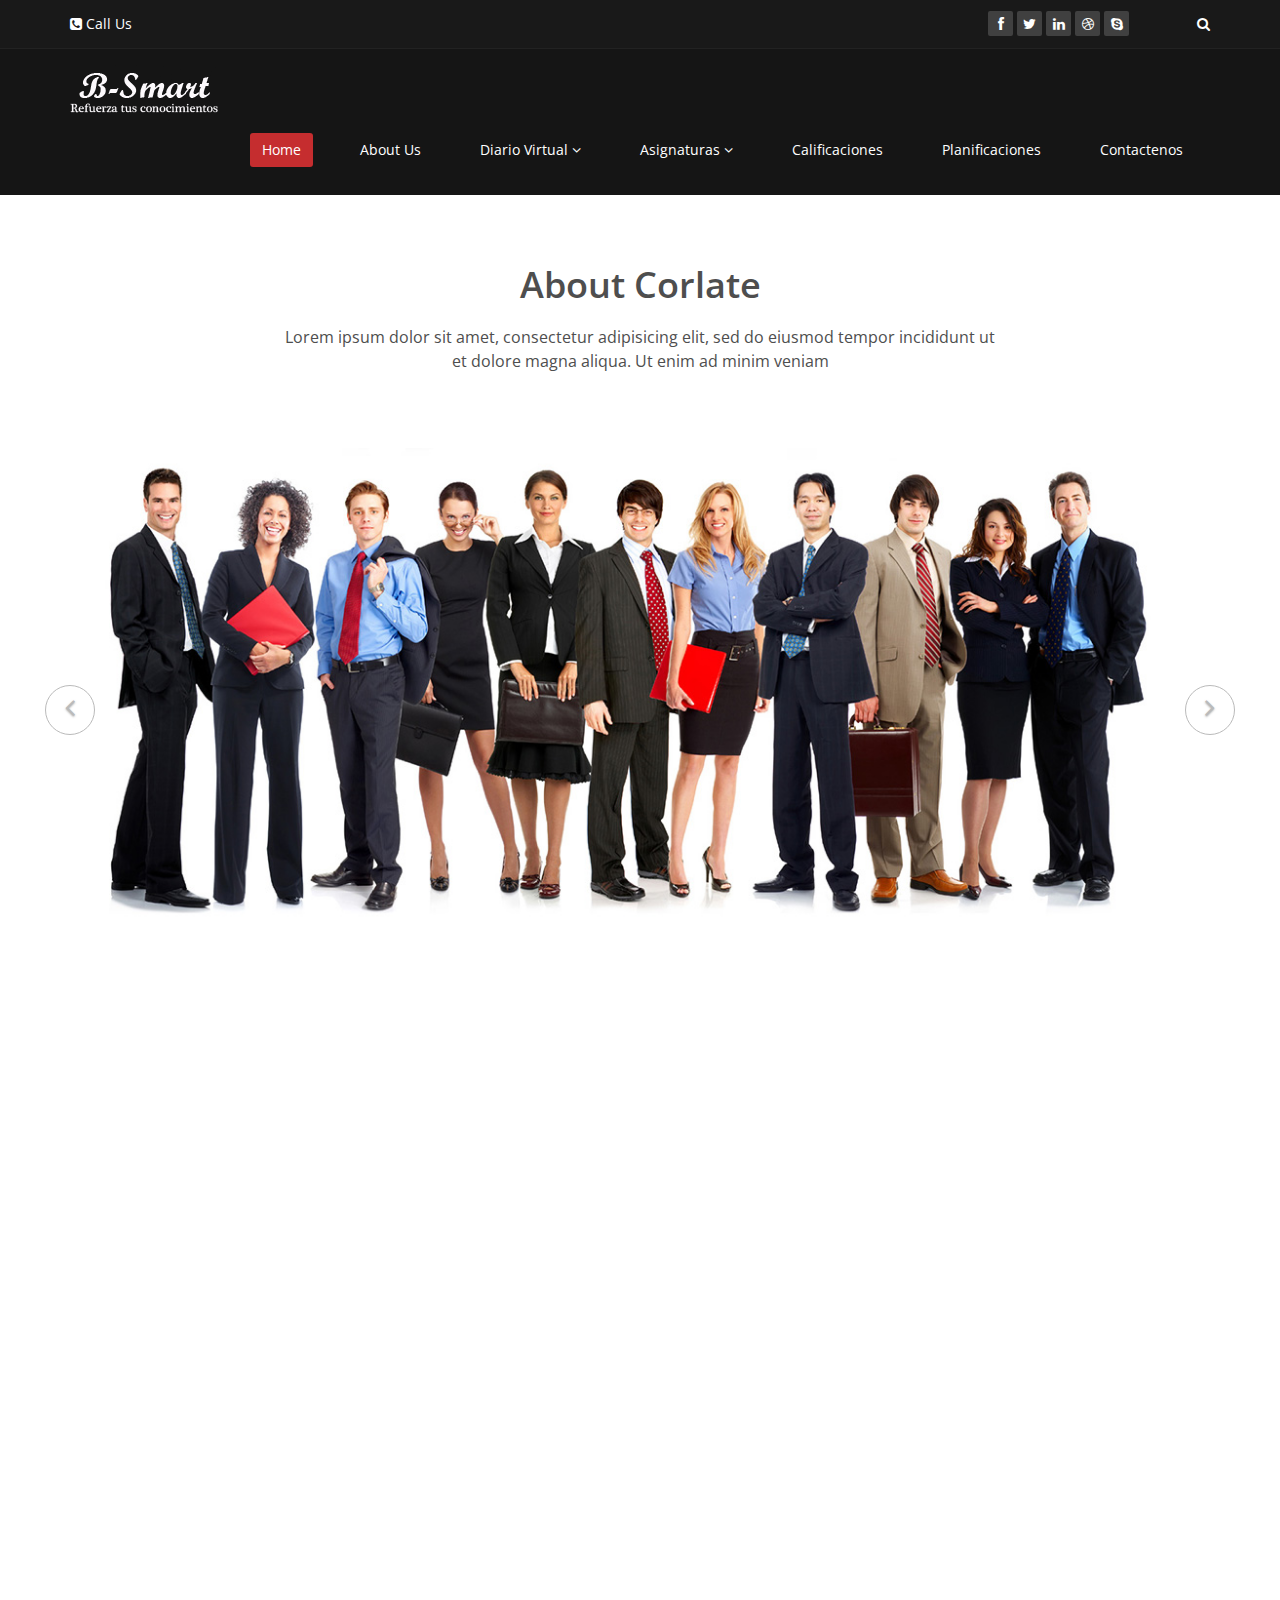
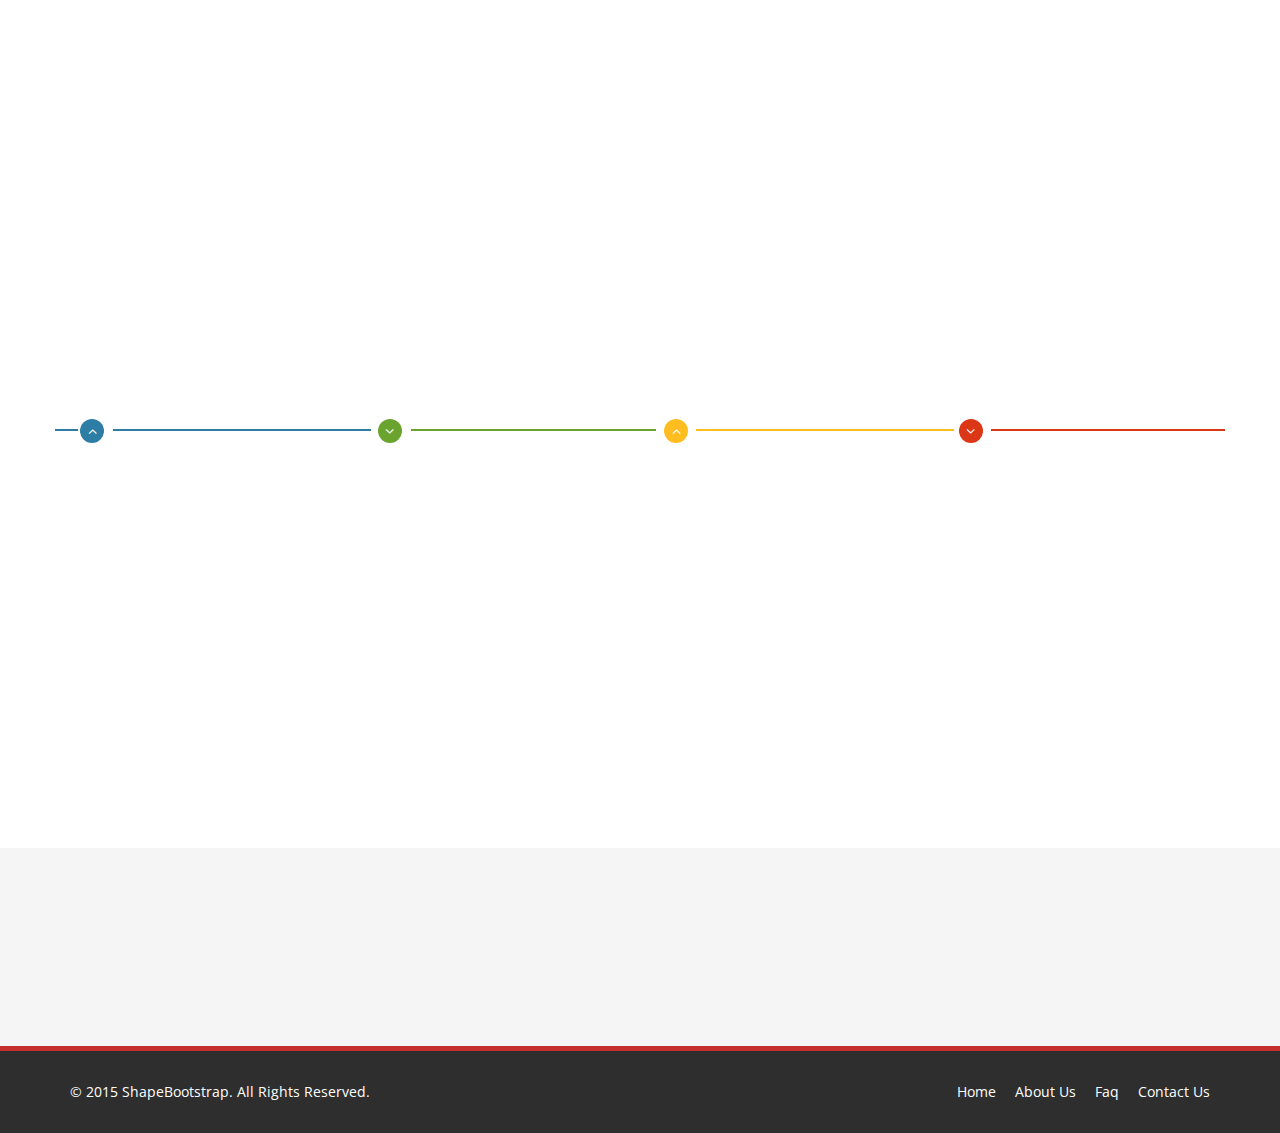
==== about-us.html @ d84f9bde "about-us" ====
<!DOCTYPE html>
<html lang="en">
<head>
    <meta charset="utf-8">
    <meta name="viewport" content="width=device-width, initial-scale=1.0">
    <meta name="description" content="Educacion">
    <meta name="author" content="E-learning">
    <title>B-Smart</title>
    
    <!-- core CSS -->
    <link href="css/bootstrap.min.css" rel="stylesheet">
    <link href="css/font-awesome.min.css" rel="stylesheet">
    <link href="css/animate.min.css" rel="stylesheet">
    <link href="css/prettyPhoto.css" rel="stylesheet">
    <link href="css/main.css" rel="stylesheet">
    <link href="css/responsive.css" rel="stylesheet">
    <!--[if lt IE 9]>
    <script src="js/html5shiv.js"></script>
    <script src="js/respond.min.js"></script>
    <![endif]-->       
    <link rel="shortcut icon" href="images/ico/bs1.ico">
    <link rel="apple-touch-icon-precomposed" sizes="144x144" href="images/ico/apple-touch-icon-144-precomposed.png">
    <link rel="apple-touch-icon-precomposed" sizes="114x114" href="images/ico/apple-touch-icon-114-precomposed.png">
    <link rel="apple-touch-icon-precomposed" sizes="72x72" href="images/ico/apple-touch-icon-72-precomposed.png">
    <link rel="apple-touch-icon-precomposed" href="images/ico/apple-touch-icon-57-precomposed.png">
</head><!--/head-->

<body class="homepage">

    <header id="header">
        <div class="top-bar">
            <div class="container">
                <div class="row">
                    <div class="col-sm-6 col-xs-4">
                        <div class="top-number"><p><i class="fa fa-phone-square"></i>  Call Us </p></div>
                    </div>
                    <div class="col-sm-6 col-xs-8">
                       <div class="social">
                            <ul class="social-share">
                                <li><a href="#"><i class="fa fa-facebook"></i></a></li>
                                <li><a href="#"><i class="fa fa-twitter"></i></a></li>
                                <li><a href="#"><i class="fa fa-linkedin"></i></a></li> 
                                <li><a href="#"><i class="fa fa-dribbble"></i></a></li>
                                <li><a href="#"><i class="fa fa-skype"></i></a></li>
                            </ul>
                            <div class="search">
                                <form role="form">
                                    <input type="text" class="search-form" autocomplete="off" placeholder="Search">
                                    <i class="fa fa-search"></i>
                                </form>
                           </div>
                       </div>
                    </div>
                </div>
            </div><!--/.container-->
        </div><!--/.top-bar-->

        <nav class="navbar navbar-inverse" role="banner">
            <div class="container">
                <div class="navbar-header">
                    <button type="button" class="navbar-toggle" data-toggle="collapse" data-target=".navbar-collapse">
                        <span class="sr-only">Toggle navigation</span>
                        <span class="icon-bar"></span>
                        <span class="icon-bar"></span>
                        <span class="icon-bar"></span>
                    </button>
                    <a class="navbar-brand" href="index.php"><img src="images/logo2.png" alt="logo"></a>
                </div>
                
                <div class="collapse navbar-collapse navbar-right">
                    <ul class="nav navbar-nav">
                        <li class="active"><a href="home.html">Home</a></li>
                        <li><a href="about-us - copia.html">About Us</a></li>
                        <li class="dropdown">
                            <a href="#" class="dropdown-toggle" data-toggle="dropdown">Diario Virtual <i class="fa fa-angle-down"></i></a>
                            <ul class="dropdown-menu">
                                <li><a href="construccion.html">Diario</a></li>                                
                                <li><a href="horario.html">Horario de Clases</a></li>
                                <li><a href="construccion.html">Horario de Examenes</a></li>
                            </ul>
                        </li>
                        <li><a href="#" class="dropdown-toggle" data-toggle="dropdown">Asignaturas <i class="fa fa-angle-down"></i></a>
                            <ul class="dropdown-menu">
                                <li><a href="materias.html">Materia</a></li>                                
                                <li><a href="construccion.html">Cuestionarios</a></li>
                                <li><a href="construccion.html">Otros...</a></li>
                            </ul>
                        </li>    
                           <!-- target="info"-->
                        <li><a href="construccion.html" >Calificaciones</a></li>                        
                        <li><a href="construccion.html">Planificaciones</a></li> 
                        <li><a href="contactenos.html">Contactenos</a></li>                        
                    </ul>
                </div>
            </div><!--/.container-->
        </nav><!--/nav-->
        
    </header><!--/header-->


<!--/************************* IFRAME centro *************************************************************
    <section id="main-slider" class="no-margin">
      <div class="item">       
        <iframe name="info"  height="730"  src="inicio.html"  ></iframe>         
      </div>
   </section>
************************ IFRAME centro **************************************************************-->



<!--/************************* IFRAME centro **************************************************************-->
<section id="about-us">
        <div class="container">
            <div class="center wow fadeInDown">
                <h2>About Corlate</h2>
                <p class="lead">Lorem ipsum dolor sit amet, consectetur adipisicing elit, sed do eiusmod tempor incididunt ut <br> et dolore magna aliqua. Ut enim ad minim veniam</p>
            </div>
            
            <!-- about us slider -->
            <div id="about-slider">
                <div id="carousel-slider" class="carousel slide" data-ride="carousel">
                    <!-- Indicators -->
                    <ol class="carousel-indicators visible-xs">
                        <li data-target="#carousel-slider" data-slide-to="0" class="active"></li>
                        <li data-target="#carousel-slider" data-slide-to="1"></li>
                        <li data-target="#carousel-slider" data-slide-to="2"></li>
                    </ol>

                    <div class="carousel-inner">
                        <div class="item active">
                            <img src="images/slider_one.jpg" class="img-responsive" alt=""> 
                       </div>
                       <div class="item">
                            <img src="images/slider_one.jpg" class="img-responsive" alt=""> 
                       </div> 
                       <div class="item">
                            <img src="images/slider_one.jpg" class="img-responsive" alt=""> 
                       </div> 
                    </div>
                    
                    <a class="left carousel-control hidden-xs" href="#carousel-slider" data-slide="prev">
                        <i class="fa fa-angle-left"></i> 
                    </a>
                    
                    <a class=" right carousel-control hidden-xs"href="#carousel-slider" data-slide="next">
                        <i class="fa fa-angle-right"></i> 
                    </a>
                </div> <!--/#carousel-slider-->
            </div><!--/#about-slider-->
            
            
            <!-- Our Skill -->
            <div class="skill-wrap clearfix">
            
                <div class="center wow fadeInDown">
                    <h2>Our Skill</h2>
                    <p class="lead">Lorem ipsum dolor sit amet, consectetur adipisicing elit, sed do eiusmod tempor incididunt ut <br> et dolore magna aliqua. Ut enim ad minim veniam</p>
                </div>
                
                <div class="row">
        
                    <div class="col-sm-3">
                        <div class="sinlge-skill wow fadeInDown" data-wow-duration="1000ms" data-wow-delay="300ms">
                            <div class="joomla-skill">                                   
                                <p><em>85%</em></p>
                                <p>Joomla</p>
                            </div>
                        </div>
                    </div>
                    
                     <div class="col-sm-3">
                        <div class="sinlge-skill wow fadeInDown" data-wow-duration="1000ms" data-wow-delay="600ms">
                            <div class="html-skill">                                  
                                <p><em>95%</em></p>
                                <p>HTML</p>
                            </div>
                        </div>
                    </div>
                    
                    <div class="col-sm-3">
                        <div class="sinlge-skill wow fadeInDown" data-wow-duration="1000ms" data-wow-delay="900ms">
                            <div class="css-skill">                                    
                                <p><em>80%</em></p>
                                <p>CSS</p>
                            </div>
                        </div>
                    </div>
                    
                     <div class="col-sm-3">
                        <div class="sinlge-skill wow fadeInDown" data-wow-duration="1000ms" data-wow-delay="1200ms">
                            <div class="wp-skill">
                                <p><em>90%</em></p>
                                <p>Wordpress</p>                                     
                            </div>
                        </div>
                    </div>
                    
                </div>
    
            </div><!--/.our-skill-->
            

            <!-- our-team -->
            <div class="team">
                <div class="center wow fadeInDown">
                    <h2>Team of Corlate</h2>
                    <p class="lead">Lorem ipsum dolor sit amet, consectetur adipisicing elit, sed do eiusmod tempor incididunt ut <br> et dolore magna aliqua. Ut enim ad minim veniam</p>
                </div>

                <div class="row clearfix">
                    <div class="col-md-4 col-sm-6"> 
                        <div class="single-profile-top wow fadeInDown" data-wow-duration="1000ms" data-wow-delay="300ms">
                            <div class="media">
                                <div class="pull-left">
                                    <a href="#"><img class="media-object" src="images/man1.jpg" alt=""></a>
                                </div>
                                <div class="media-body">
                                    <h4>Jhon Doe</h4>
                                    <h5>Founder and CEO</h5>
                                    <ul class="tag clearfix">
                                        <li class="btn"><a href="#">Web</a></li>
                                        <li class="btn"><a href="#">Ui</a></li>
                                        <li class="btn"><a href="#">Ux</a></li>
                                        <li class="btn"><a href="#">Photoshop</a></li>
                                    </ul>
                                    
                                    <ul class="social_icons">
                                        <li><a href="#"><i class="fa fa-facebook"></i></a></li>
                                        <li><a href="#"><i class="fa fa-twitter"></i></a></li> 
                                        <li><a href="#"><i class="fa fa-google-plus"></i></a></li>
                                    </ul>
                                </div>
                            </div><!--/.media -->
                            <p>There are many variations of passages of Lorem Ipsum available, but the majority have suffered alteration in some form, by injected humour, or randomised words which don't look even slightly believable.</p>
                        </div>
                    </div><!--/.col-lg-4 -->
                    
                    
                    <div class="col-md-4 col-sm-6 col-md-offset-2"> 
                        <div class="single-profile-top wow fadeInDown" data-wow-duration="1000ms" data-wow-delay="300ms">
                            <div class="media">
                                <div class="pull-left">
                                    <a href="#"><img class="media-object" src="images/man2.jpg" alt=""></a>
                                </div>
                                <div class="media-body">
                                    <h4>Jhon Doe</h4>
                                    <h5>Founder and CEO</h5>
                                    <ul class="tag clearfix">
                                        <li class="btn"><a href="#">Web</a></li>
                                        <li class="btn"><a href="#">Ui</a></li>
                                        <li class="btn"><a href="#">Ux</a></li>
                                        <li class="btn"><a href="#">Photoshop</a></li>
                                    </ul>
                                    <ul class="social_icons">
                                        <li><a href="#"><i class="fa fa-facebook"></i></a></li>
                                        <li><a href="#"><i class="fa fa-twitter"></i></a></li> 
                                        <li><a href="#"><i class="fa fa-google-plus"></i></a></li>
                                    </ul>
                                </div>
                            </div><!--/.media -->
                            <p>There are many variations of passages of Lorem Ipsum available, but the majority have suffered alteration in some form, by injected humour, or randomised words which don't look even slightly believable.</p>
                        </div>
                    </div><!--/.col-lg-4 -->                    
                </div> <!--/.row -->
                <div class="row team-bar">
                    <div class="first-one-arrow hidden-xs">
                        <hr>
                    </div>
                    <div class="first-arrow hidden-xs">
                        <hr> <i class="fa fa-angle-up"></i>
                    </div>
                    <div class="second-arrow hidden-xs">
                        <hr> <i class="fa fa-angle-down"></i>
                    </div>
                    <div class="third-arrow hidden-xs">
                        <hr> <i class="fa fa-angle-up"></i>
                    </div>
                    <div class="fourth-arrow hidden-xs">
                        <hr> <i class="fa fa-angle-down"></i>
                    </div>
                </div> <!--skill_border-->       

                <div class="row clearfix">   
                    <div class="col-md-4 col-sm-6 col-md-offset-2"> 
                        <div class="single-profile-bottom wow fadeInUp" data-wow-duration="1000ms" data-wow-delay="600ms">
                            <div class="media">
                                <div class="pull-left">
                                    <a href="#"><img class="media-object" src="images/man3.jpg" alt=""></a>
                                </div>

                                <div class="media-body">
                                    <h4>Jhon Doe</h4>
                                    <h5>Founder and CEO</h5>
                                    <ul class="tag clearfix">
                                        <li class="btn"><a href="#">Web</a></li>
                                        <li class="btn"><a href="#">Ui</a></li>
                                        <li class="btn"><a href="#">Ux</a></li>
                                        <li class="btn"><a href="#">Photoshop</a></li>
                                    </ul>
                                    <ul class="social_icons">
                                        <li><a href="#"><i class="fa fa-facebook"></i></a></li>
                                        <li><a href="#"><i class="fa fa-twitter"></i></a></li> 
                                        <li><a href="#"><i class="fa fa-google-plus"></i></a></li>
                                    </ul>
                                </div>
                            </div><!--/.media -->
                            <p>There are many variations of passages of Lorem Ipsum available, but the majority have suffered alteration in some form, by injected humour, or randomised words which don't look even slightly believable.</p>
                        </div>
                    </div>
                    <div class="col-md-4 col-sm-6 col-md-offset-2">
                        <div class="single-profile-bottom wow fadeInUp" data-wow-duration="1000ms" data-wow-delay="600ms">
                            <div class="media">
                                <div class="pull-left">
                                    <a href="#"><img class="media-object" src="images/man4.jpg" alt=""></a>
                                </div>
                                <div class="media-body">
                                    <h4>Jhon Doe</h4>
                                    <h5>Founder and CEO</h5>
                                    <ul class="tag clearfix">
                                        <li class="btn"><a href="#">Web</a></li>
                                        <li class="btn"><a href="#">Ui</a></li>
                                        <li class="btn"><a href="#">Ux</a></li>
                                        <li class="btn"><a href="#">Photoshop</a></li>
                                    </ul>
                                    <ul class="social_icons">
                                        <li><a href="#"><i class="fa fa-facebook"></i></a></li>
                                        <li><a href="#"><i class="fa fa-twitter"></i></a></li> 
                                        <li><a href="#"><i class="fa fa-google-plus"></i></a></li>
                                    </ul>
                                </div>
                            </div><!--/.media -->
                            <p>There are many variations of passages of Lorem Ipsum available, but the majority have suffered alteration in some form, by injected humour, or randomised words which don't look even slightly believable.</p>
                        </div>
                    </div>
                </div>  <!--/.row-->
            </div><!--section-->
        </div><!--/.container-->
    </section><!--/about-us--><!--/#main-slider-->

<!--/************************* IFRAME centro **************************************************************-->
    <section id="bottom">
        <div class="container wow fadeInDown" data-wow-duration="1000ms" data-wow-delay="600ms">
            <div class="row">
                <div class="col-md-3 col-sm-6">
                    <div class="widget">
                        <h3><a href="#">Actividades académicas</a></h3>
                    </div>    
                </div><!--/.col-md-3-->

                <div class="col-md-3 col-sm-6">
                    <div class="widget">
                       <h3><a href="#">Calendario académico</a></h3>
                     
                    </div>    
                </div><!--/.col-md-3-->

                <div class="col-md-3 col-sm-6">
                    <div class="widget">
                        <h3><a href="#">Nuevos cursos</a></h3>
                    
                    </div>    
                </div><!--/.col-md-3-->

                <div class="col-md-3 col-sm-6">
                    <div class="widget">
                        <h3><a href="#">Anuncios de profesores</a></h3>
                
                    </div>    
                </div><!--/.col-md-3-->
            </div>
        </div>
    </section><!--/#bottom-->
   
    

    <footer id="footer" class="midnight-blue">
        <div class="container">
            <div class="row">
                <div class="col-sm-6">
                    &copy; 2015 <a target="_blank" href="http://shapebootstrap.net/" title="Free Twitter Bootstrap WordPress Themes and HTML templates">ShapeBootstrap</a>. All Rights Reserved.
                </div>
                <div class="col-sm-6">
                    <ul class="pull-right">
                        <li><a href="#">Home</a></li>
                        <li><a href="#">About Us</a></li>
                        <li><a href="#">Faq</a></li>
                        <li><a href="#">Contact Us</a></li>
                    </ul>
                </div>
            </div>
        </div>
    </footer><!--/#footer-->

    <script src="js/jquery.js"></script>
    <script src="js/bootstrap.min.js"></script>
    <script src="js/jquery.prettyPhoto.js"></script>
    <script src="js/jquery.isotope.min.js"></script>
    <script src="js/main.js"></script>
    <script src="js/wow.min.js"></script>
</body>
</html>
---- css/prettyPhoto.css ----
div.pp_default .pp_top,div.pp_default .pp_top .pp_middle,div.pp_default .pp_top .pp_left,div.pp_default .pp_top .pp_right,div.pp_default .pp_bottom,div.pp_default .pp_bottom .pp_left,div.pp_default .pp_bottom .pp_middle,div.pp_default .pp_bottom .pp_right{height:13px}
div.pp_default .pp_top .pp_left{background:url(../images/prettyPhoto/default/sprite.png) -78px -93px no-repeat}
div.pp_default .pp_top .pp_middle{background:url(../images/prettyPhoto/default/sprite_x.png) top left repeat-x}
div.pp_default .pp_top .pp_right{background:url(../images/prettyPhoto/default/sprite.png) -112px -93px no-repeat}
div.pp_default .pp_content .ppt{color:#f8f8f8}
div.pp_default .pp_content_container .pp_left{background:url(../images/prettyPhoto/default/sprite_y.png) -7px 0 repeat-y;padding-left:13px}
div.pp_default .pp_content_container .pp_right{background:url(../images/prettyPhoto/default/sprite_y.png) top right repeat-y;padding-right:13px}
div.pp_default .pp_next:hover{background:url(../images/prettyPhoto/default/sprite_next.png) center right no-repeat;cursor:pointer}
div.pp_default .pp_previous:hover{background:url(../images/prettyPhoto/default/sprite_prev.png) center left no-repeat;cursor:pointer}
div.pp_default .pp_expand{background:url(../images/prettyPhoto/default/sprite.png) 0 -29px no-repeat;cursor:pointer;width:28px;height:28px}
div.pp_default .pp_expand:hover{background:url(../images/prettyPhoto/default/sprite.png) 0 -56px no-repeat;cursor:pointer}
div.pp_default .pp_contract{background:url(../images/prettyPhoto/default/sprite.png) 0 -84px no-repeat;cursor:pointer;width:28px;height:28px}
div.pp_default .pp_contract:hover{background:url(../images/prettyPhoto/default/sprite.png) 0 -113px no-repeat;cursor:pointer}
div.pp_default .pp_close{width:30px;height:30px;background:url(../images/prettyPhoto/default/sprite.png) 2px 1px no-repeat;cursor:pointer}
div.pp_default .pp_gallery ul li a{background:url(../images/prettyPhoto/default/default_thumb.png) center center #f8f8f8;border:1px solid #aaa}
div.pp_default .pp_social{margin-top:7px}
div.pp_default .pp_gallery a.pp_arrow_previous,div.pp_default .pp_gallery a.pp_arrow_next{position:static;left:auto}
div.pp_default .pp_nav .pp_play,div.pp_default .pp_nav .pp_pause{background:url(../images/prettyPhoto/default/sprite.png) -51px 1px no-repeat;height:30px;width:30px}
div.pp_default .pp_nav .pp_pause{background-position:-51px -29px}
div.pp_default a.pp_arrow_previous,div.pp_default a.pp_arrow_next{background:url(../images/prettyPhoto/default/sprite.png) -31px -3px no-repeat;height:20px;width:20px;margin:4px 0 0}
div.pp_default a.pp_arrow_next{left:52px;background-position:-82px -3px}
div.pp_default .pp_content_container .pp_details{margin-top:5px}
div.pp_default .pp_nav{clear:none;height:30px;width:110px;position:relative}
div.pp_default .pp_nav .currentTextHolder{font-family:Georgia;font-style:italic;color:#999;font-size:11px;left:75px;line-height:25px;position:absolute;top:2px;margin:0;padding:0 0 0 10px}
div.pp_default .pp_close:hover,div.pp_default .pp_nav .pp_play:hover,div.pp_default .pp_nav .pp_pause:hover,div.pp_default .pp_arrow_next:hover,div.pp_default .pp_arrow_previous:hover{opacity:0.7}
div.pp_default .pp_description{font-size:11px;font-weight:700;line-height:14px;margin:5px 50px 5px 0}
div.pp_default .pp_bottom .pp_left{background:url(../images/prettyPhoto/default/sprite.png) -78px -127px no-repeat}
div.pp_default .pp_bottom .pp_middle{background:url(../images/prettyPhoto/default/sprite_x.png) bottom left repeat-x}
div.pp_default .pp_bottom .pp_right{background:url(../images/prettyPhoto/default/sprite.png) -112px -127px no-repeat}
div.pp_default .pp_loaderIcon{background:url(../images/prettyPhoto/default/loader.gif) center center no-repeat}
div.light_rounded .pp_top .pp_left{background:url(../images/prettyPhoto/light_rounded/sprite.png) -88px -53px no-repeat}
div.light_rounded .pp_top .pp_right{background:url(../images/prettyPhoto/light_rounded/sprite.png) -110px -53px no-repeat}
div.light_rounded .pp_next:hover{background:url(../images/prettyPhoto/light_rounded/btnNext.png) center right no-repeat;cursor:pointer}
div.light_rounded .pp_previous:hover{background:url(../images/prettyPhoto/light_rounded/btnPrevious.png) center left no-repeat;cursor:pointer}
div.light_rounded .pp_expand{background:url(../images/prettyPhoto/light_rounded/sprite.png) -31px -26px no-repeat;cursor:pointer}
div.light_rounded .pp_expand:hover{background:url(../images/prettyPhoto/light_rounded/sprite.png) -31px -47px no-repeat;cursor:pointer}
div.light_rounded .pp_contract{background:url(../images/prettyPhoto/light_rounded/sprite.png) 0 -26px no-repeat;cursor:pointer}
div.light_rounded .pp_contract:hover{background:url(../images/prettyPhoto/light_rounded/sprite.png) 0 -47px no-repeat;cursor:pointer}
div.light_rounded .pp_close{width:75px;height:22px;background:url(../images/prettyPhoto/light_rounded/sprite.png) -1px -1px no-repeat;cursor:pointer}
div.light_rounded .pp_nav .pp_play{background:url(../images/prettyPhoto/light_rounded/sprite.png) -1px -100px no-repeat;height:15px;width:14px}
div.light_rounded .pp_nav .pp_pause{background:url(../images/prettyPhoto/light_rounded/sprite.png) -24px -100px no-repeat;height:15px;width:14px}
div.light_rounded .pp_arrow_previous{background:url(../images/prettyPhoto/light_rounded/sprite.png) 0 -71px no-repeat}
div.light_rounded .pp_arrow_next{background:url(../images/prettyPhoto/light_rounded/sprite.png) -22px -71px no-repeat}
div.light_rounded .pp_bottom .pp_left{background:url(../images/prettyPhoto/light_rounded/sprite.png) -88px -80px no-repeat}
div.light_rounded .pp_bottom .pp_right{background:url(../images/prettyPhoto/light_rounded/sprite.png) -110px -80px no-repeat}
div.dark_rounded .pp_top .pp_left{background:url(../images/prettyPhoto/dark_rounded/sprite.png) -88px -53px no-repeat}
div.dark_rounded .pp_top .pp_right{background:url(../images/prettyPhoto/dark_rounded/sprite.png) -110px -53px no-repeat}
div.dark_rounded .pp_content_container .pp_left{background:url(../images/prettyPhoto/dark_rounded/contentPattern.png) top left repeat-y}
div.dark_rounded .pp_content_container .pp_right{background:url(../images/prettyPhoto/dark_rounded/contentPattern.png) top right repeat-y}
div.dark_rounded .pp_next:hover{background:url(../images/prettyPhoto/dark_rounded/btnNext.png) center right no-repeat;cursor:pointer}
div.dark_rounded .pp_previous:hover{background:url(../images/prettyPhoto/dark_rounded/btnPrevious.png) center left no-repeat;cursor:pointer}
div.dark_rounded .pp_expand{background:url(../images/prettyPhoto/dark_rounded/sprite.png) -31px -26px no-repeat;cursor:pointer}
div.dark_rounded .pp_expand:hover{background:url(../images/prettyPhoto/dark_rounded/sprite.png) -31px -47px no-repeat;cursor:pointer}
div.dark_rounded .pp_contract{background:url(../images/prettyPhoto/dark_rounded/sprite.png) 0 -26px no-repeat;cursor:pointer}
div.dark_rounded .pp_contract:hover{background:url(../images/prettyPhoto/dark_rounded/sprite.png) 0 -47px no-repeat;cursor:pointer}
div.dark_rounded .pp_close{width:75px;height:22px;background:url(../images/prettyPhoto/dark_rounded/sprite.png) -1px -1px no-repeat;cursor:pointer}
div.dark_rounded .pp_description{margin-right:85px;color:#fff}
div.dark_rounded .pp_nav .pp_play{background:url(../images/prettyPhoto/dark_rounded/sprite.png) -1px -100px no-repeat;height:15px;width:14px}
div.dark_rounded .pp_nav .pp_pause{background:url(../images/prettyPhoto/dark_rounded/sprite.png) -24px -100px no-repeat;height:15px;width:14px}
div.dark_rounded .pp_arrow_previous{background:url(../images/prettyPhoto/dark_rounded/sprite.png) 0 -71px no-repeat}
div.dark_rounded .pp_arrow_next{background:url(../images/prettyPhoto/dark_rounded/sprite.png) -22px -71px no-repeat}
div.dark_rounded .pp_bottom .pp_left{background:url(../images/prettyPhoto/dark_rounded/sprite.png) -88px -80px no-repeat}
div.dark_rounded .pp_bottom .pp_right{background:url(../images/prettyPhoto/dark_rounded/sprite.png) -110px -80px no-repeat}
div.dark_rounded .pp_loaderIcon{background:url(../images/prettyPhoto/dark_rounded/loader.gif) center center no-repeat}
div.dark_square .pp_left,div.dark_square .pp_middle,div.dark_square .pp_right,div.dark_square .pp_content{background:#000}
div.dark_square .pp_description{color:#fff;margin:0 85px 0 0}
div.dark_square .pp_loaderIcon{background:url(../images/prettyPhoto/dark_square/loader.gif) center center no-repeat}
div.dark_square .pp_expand{background:url(../images/prettyPhoto/dark_square/sprite.png) -31px -26px no-repeat;cursor:pointer}
div.dark_square .pp_expand:hover{background:url(../images/prettyPhoto/dark_square/sprite.png) -31px -47px no-repeat;cursor:pointer}
div.dark_square .pp_contract{background:url(../images/prettyPhoto/dark_square/sprite.png) 0 -26px no-repeat;cursor:pointer}
div.dark_square .pp_contract:hover{background:url(../images/prettyPhoto/dark_square/sprite.png) 0 -47px no-repeat;cursor:pointer}
div.dark_square .pp_close{width:75px;height:22px;background:url(../images/prettyPhoto/dark_square/sprite.png) -1px -1px no-repeat;cursor:pointer}
div.dark_square .pp_nav{clear:none}
div.dark_square .pp_nav .pp_play{background:url(../images/prettyPhoto/dark_square/sprite.png) -1px -100px no-repeat;height:15px;width:14px}
div.dark_square .pp_nav .pp_pause{background:url(../images/prettyPhoto/dark_square/sprite.png) -24px -100px no-repeat;height:15px;width:14px}
div.dark_square .pp_arrow_previous{background:url(../images/prettyPhoto/dark_square/sprite.png) 0 -71px no-repeat}
div.dark_square .pp_arrow_next{background:url(../images/prettyPhoto/dark_square/sprite.png) -22px -71px no-repeat}
div.dark_square .pp_next:hover{background:url(../images/prettyPhoto/dark_square/btnNext.png) center right no-repeat;cursor:pointer}
div.dark_square .pp_previous:hover{background:url(../images/prettyPhoto/dark_square/btnPrevious.png) center left no-repeat;cursor:pointer}
div.light_square .pp_expand{background:url(../images/prettyPhoto/light_square/sprite.png) -31px -26px no-repeat;cursor:pointer}
div.light_square .pp_expand:hover{background:url(../images/prettyPhoto/light_square/sprite.png) -31px -47px no-repeat;cursor:pointer}
div.light_square .pp_contract{background:url(../images/prettyPhoto/light_square/sprite.png) 0 -26px no-repeat;cursor:pointer}
div.light_square .pp_contract:hover{background:url(../images/prettyPhoto/light_square/sprite.png) 0 -47px no-repeat;cursor:pointer}
div.light_square .pp_close{width:75px;height:22px;background:url(../images/prettyPhoto/light_square/sprite.png) -1px -1px no-repeat;cursor:pointer}
div.light_square .pp_nav .pp_play{background:url(../images/prettyPhoto/light_square/sprite.png) -1px -100px no-repeat;height:15px;width:14px}
div.light_square .pp_nav .pp_pause{background:url(../images/prettyPhoto/light_square/sprite.png) -24px -100px no-repeat;height:15px;width:14px}
div.light_square .pp_arrow_previous{background:url(../images/prettyPhoto/light_square/sprite.png) 0 -71px no-repeat}
div.light_square .pp_arrow_next{background:url(../images/prettyPhoto/light_square/sprite.png) -22px -71px no-repeat}
div.light_square .pp_next:hover{background:url(../images/prettyPhoto/light_square/btnNext.png) center right no-repeat;cursor:pointer}
div.light_square .pp_previous:hover{background:url(../images/prettyPhoto/light_square/btnPrevious.png) center left no-repeat;cursor:pointer}
div.facebook .pp_top .pp_left{background:url(../images/prettyPhoto/facebook/sprite.png) -88px -53px no-repeat}
div.facebook .pp_top .pp_middle{background:url(../images/prettyPhoto/facebook/contentPatternTop.png) top left repeat-x}
div.facebook .pp_top .pp_right{background:url(../images/prettyPhoto/facebook/sprite.png) -110px -53px no-repeat}
div.facebook .pp_content_container .pp_left{background:url(../images/prettyPhoto/facebook/contentPatternLeft.png) top left repeat-y}
div.facebook .pp_content_container .pp_right{background:url(../images/prettyPhoto/facebook/contentPatternRight.png) top right repeat-y}
div.facebook .pp_expand{background:url(../images/prettyPhoto/facebook/sprite.png) -31px -26px no-repeat;cursor:pointer}
div.facebook .pp_expand:hover{background:url(../images/prettyPhoto/facebook/sprite.png) -31px -47px no-repeat;cursor:pointer}
div.facebook .pp_contract{background:url(../images/prettyPhoto/facebook/sprite.png) 0 -26px no-repeat;cursor:pointer}
div.facebook .pp_contract:hover{background:url(../images/prettyPhoto/facebook/sprite.png) 0 -47px no-repeat;cursor:pointer}
div.facebook .pp_close{width:22px;height:22px;background:url(../images/prettyPhoto/facebook/sprite.png) -1px -1px no-repeat;cursor:pointer}
div.facebook .pp_description{margin:0 37px 0 0}
div.facebook .pp_loaderIcon{background:url(../images/prettyPhoto/facebook/loader.gif) center center no-repeat}
div.facebook .pp_arrow_previous{background:url(../images/prettyPhoto/facebook/sprite.png) 0 -71px no-repeat;height:22px;margin-top:0;width:22px}
div.facebook .pp_arrow_previous.disabled{background-position:0 -96px;cursor:default}
div.facebook .pp_arrow_next{background:url(../images/prettyPhoto/facebook/sprite.png) -32px -71px no-repeat;height:22px;margin-top:0;width:22px}
div.facebook .pp_arrow_next.disabled{background-position:-32px -96px;cursor:default}
div.facebook .pp_nav{margin-top:0}
div.facebook .pp_nav p{font-size:15px;padding:0 3px 0 4px}
div.facebook .pp_nav .pp_play{background:url(../images/prettyPhoto/facebook/sprite.png) -1px -123px no-repeat;height:22px;width:22px}
div.facebook .pp_nav .pp_pause{background:url(../images/prettyPhoto/facebook/sprite.png) -32px -123px no-repeat;height:22px;width:22px}
div.facebook .pp_next:hover{background:url(../images/prettyPhoto/facebook/btnNext.png) center right no-repeat;cursor:pointer}
div.facebook .pp_previous:hover{background:url(../images/prettyPhoto/facebook/btnPrevious.png) center left no-repeat;cursor:pointer}
div.facebook .pp_bottom .pp_left{background:url(../images/prettyPhoto/facebook/sprite.png) -88px -80px no-repeat}
div.facebook .pp_bottom .pp_middle{background:url(../images/prettyPhoto/facebook/contentPatternBottom.png) top left repeat-x}
div.facebook .pp_bottom .pp_right{background:url(../images/prettyPhoto/facebook/sprite.png) -110px -80px no-repeat}
div.pp_pic_holder a:focus{outline:none}
div.pp_overlay{background:#000;display:none;left:0;position:absolute;top:0;width:100%;z-index:9500}
div.pp_pic_holder{display:none;position:absolute;width:100px;z-index:10000}
.pp_content{height:40px;min-width:40px}
* html .pp_content{width:40px}
.pp_content_container{position:relative;text-align:left;width:100%}
.pp_content_container .pp_left{padding-left:20px}
.pp_content_container .pp_right{padding-right:20px}
.pp_content_container .pp_details{float:left;margin:10px 0 2px}
.pp_description{display:none;margin:0}
.pp_social{float:left;margin:0}
.pp_social .facebook{float:left;margin-left:5px;width:55px;overflow:hidden}
.pp_social .twitter{float:left}
.pp_nav{clear:right;float:left;margin:3px 10px 0 0}
.pp_nav p{float:left;white-space:nowrap;margin:2px 4px}
.pp_nav .pp_play,.pp_nav .pp_pause{float:left;margin-right:4px;text-indent:-10000px}
a.pp_arrow_previous,a.pp_arrow_next{display:block;float:left;height:15px;margin-top:3px;overflow:hidden;text-indent:-10000px;width:14px}
.pp_hoverContainer{position:absolute;top:0;width:100%;z-index:2000}
.pp_gallery{display:none;left:50%;margin-top:-50px;position:absolute;z-index:10000}
.pp_gallery div{float:left;overflow:hidden;position:relative}
.pp_gallery ul{float:left;height:35px;position:relative;white-space:nowrap;margin:0 0 0 5px;padding:0}
.pp_gallery ul a{border:1px rgba(0,0,0,0.5) solid;display:block;float:left;height:33px;overflow:hidden}
.pp_gallery ul a img{border:0}
.pp_gallery li{display:block;float:left;margin:0 5px 0 0;padding:0}
.pp_gallery li.default a{background:url(../images/prettyPhoto/facebook/default_thumbnail.gif) 0 0 no-repeat;display:block;height:33px;width:50px}
.pp_gallery .pp_arrow_previous,.pp_gallery .pp_arrow_next{margin-top:7px!important}
a.pp_next{background:url(../images/prettyPhoto/light_rounded/btnNext.png) 10000px 10000px no-repeat;display:block;float:right;height:100%;text-indent:-10000px;width:49%}
a.pp_previous{background:url(../images/prettyPhoto/light_rounded/btnNext.png) 10000px 10000px no-repeat;display:block;float:left;height:100%;text-indent:-10000px;width:49%}
a.pp_expand,a.pp_contract{cursor:pointer;display:none;height:20px;position:absolute;right:30px;text-indent:-10000px;top:10px;width:20px;z-index:20000}
a.pp_close{position:absolute;right:0;top:0;display:block;line-height:22px;text-indent:-10000px}
.pp_loaderIcon{display:block;height:24px;left:50%;position:absolute;top:50%;width:24px;margin:-12px 0 0 -12px}
#pp_full_res{line-height:1!important}
#pp_full_res .pp_inline{text-align:left}
#pp_full_res .pp_inline p{margin:0 0 15px}
div.ppt{color:#fff;display:none;font-size:17px;z-index:9999;margin:0 0 5px 15px}
div.pp_default .pp_content,div.light_rounded .pp_content{background-color:#fff}
div.pp_default #pp_full_res .pp_inline,div.light_rounded .pp_content .ppt,div.light_rounded #pp_full_res .pp_inline,div.light_square .pp_content .ppt,div.light_square #pp_full_res .pp_inline,div.facebook .pp_content .ppt,div.facebook #pp_full_res .pp_inline{color:#000}
div.pp_default .pp_gallery ul li a:hover,div.pp_default .pp_gallery ul li.selected a,.pp_gallery ul a:hover,.pp_gallery li.selected a{border-color:#fff}
div.pp_default .pp_details,div.light_rounded .pp_details,div.dark_rounded .pp_details,div.dark_square .pp_details,div.light_square .pp_details,div.facebook .pp_details{position:relative}
div.light_rounded .pp_top .pp_middle,div.light_rounded .pp_content_container .pp_left,div.light_rounded .pp_content_container .pp_right,div.light_rounded .pp_bottom .pp_middle,div.light_square .pp_left,div.light_square .pp_middle,div.light_square .pp_right,div.light_square .pp_content,div.facebook .pp_content{background:#fff}
div.light_rounded .pp_description,div.light_square .pp_description{margin-right:85px}
div.light_rounded .pp_gallery a.pp_arrow_previous,div.light_rounded .pp_gallery a.pp_arrow_next,div.dark_rounded .pp_gallery a.pp_arrow_previous,div.dark_rounded .pp_gallery a.pp_arrow_next,div.dark_square .pp_gallery a.pp_arrow_previous,div.dark_square .pp_gallery a.pp_arrow_next,div.light_square .pp_gallery a.pp_arrow_previous,div.light_square .pp_gallery a.pp_arrow_next{margin-top:12px!important}
div.light_rounded .pp_arrow_previous.disabled,div.dark_rounded .pp_arrow_previous.disabled,div.dark_square .pp_arrow_previous.disabled,div.light_square .pp_arrow_previous.disabled{background-position:0 -87px;cursor:default}
div.light_rounded .pp_arrow_next.disabled,div.dark_rounded .pp_arrow_next.disabled,div.dark_square .pp_arrow_next.disabled,div.light_square .pp_arrow_next.disabled{background-position:-22px -87px;cursor:default}
div.light_rounded .pp_loaderIcon,div.light_square .pp_loaderIcon{background:url(../images/prettyPhoto/light_rounded/loader.gif) center center no-repeat}
div.dark_rounded .pp_top .pp_middle,div.dark_rounded .pp_content,div.dark_rounded .pp_bottom .pp_middle{background:url(../images/prettyPhoto/dark_rounded/contentPattern.png) top left repeat}
div.dark_rounded .currentTextHolder,div.dark_square .currentTextHolder{color:#c4c4c4}
div.dark_rounded #pp_full_res .pp_inline,div.dark_square #pp_full_res .pp_inline{color:#fff}
.pp_top,.pp_bottom{height:20px;position:relative}
* html .pp_top,* html .pp_bottom{padding:0 20px}
.pp_top .pp_left,.pp_bottom .pp_left{height:20px;left:0;position:absolute;width:20px}
.pp_top .pp_middle,.pp_bottom .pp_middle{height:20px;left:20px;position:absolute;right:20px}
* html .pp_top .pp_middle,* html .pp_bottom .pp_middle{left:0;position:static}
.pp_top .pp_right,.pp_bottom .pp_right{height:20px;left:auto;position:absolute;right:0;top:0;width:20px}
.pp_fade,.pp_gallery li.default a img{display:none}
---- css/main.css ----
@import url(http://fonts.googleapis.com/css?family=Open+Sans:300italic,400italic,600italic,700italic,800italic,400,600,700,300,800);


/*************************
*******Typography******
**************************/

body {
  background: #fff;
  font-family: 'Open Sans', sans-serif;
  color:#4e4e4e;
  line-height: 22px;
}

h1,
h2,
h3,
h4,
h5,
h6 {
  font-weight: 600; 
  font-family: 'Open Sans', sans-serif;
  color:#4e4e4e;
}

h1{
  font-size: 36px;
  color:#fff;
}

h2{
  font-size: 20px;
}

h3{
  font-size: 16px;
  color: #787878;
  font-weight: 400;
  line-height: 24px;
}

h4{
  font-size: 16px;
}

a {
  color: #c52d2f;
  -webkit-transition: color 300ms, background-color 300ms;
  -moz-transition: color 300ms, background-color 300ms;
  -o-transition:  color 300ms, background-color 300ms;
  transition:  color 300ms, background-color 300ms;
}

a:hover, a:focus {
  color: #d43133;
}

hr {
  border-top: 1px solid #e5e5e5;
  border-bottom: 1px solid #fff;
}


.btn-primary {
  padding: 8px 20px;
  background: #c52d2f;
  color: #fff;
  border-radius: 4px;
  border:none;
  margin-top: 10px;
}


.btn-primary:hover, 
.btn-primary:focus{
  background: #c52d2f;
  outline: none;
  box-shadow: none;
} 

.btn-transparent {
  border: 3px solid #fff;
  background: transparent;
  color: #fff;
}

.btn-transparent:hover {
  border-color: rgba(255, 255, 255, 0.5);
}

a:hover,
a:focus {
  color: #111;
  text-decoration: none;
  outline: none;
}

.dropdown-menu {
  margin-top: -1px;
  min-width: 180px;
}

.center h2{
  font-size: 36px;
  margin-top: 0;
  margin-bottom: 20px;
}

.media>.pull-left{
  margin-right: 20px;
}

.media>.pull-right{
  margin-left: 20px;
}

body > section {
  padding: 70px 0;
}

.center {
  text-align: center;
  padding-bottom: 55px;
}

.scaleIn {
  -webkit-animation-name: scaleIn;
  animation-name: scaleIn;
}

.lead{
  font-size: 16px;
  line-height: 24px;
  font-weight: 400;
}

.transparent-bg {
  background-color: transparent !important;
  margin-bottom: 0;
}

@-webkit-keyframes scaleIn {
  0% {
    opacity: 0;
    -webkit-transform: scale(0);
    transform: scale(0);
  }

  100% {
    opacity: 1;
    -webkit-transform: scale(1);
    transform: scale(1);
  }
}

@keyframes scaleIn {
  0% {
    opacity: 0;
    -webkit-transform: scale(0);
    -ms-transform: scale(0);
    transform: scale(0);
  }

  100% {
    opacity: 1;
    -webkit-transform: scale(1);
    -ms-transform: scale(1);
    transform: scale(1);
  }
}


/*************************
*******Header******
**************************/

#header .search{
  display: inline-block;
}

.navbar>.container .navbar-brand{
  margin-left: 0;
}

.top-bar {
  padding: 10px 0;
  background: #191919;
  border-bottom: 1px solid #222;
  line-height: 28px;
}

.top-number{
  color: #fff;
}

.top-number p{
  margin: 0
}

.social{
  text-align: right;
}

.social-share{
 display: inline-block;
 list-style: none;
 padding: 0;
 margin: 0;
}

ul.social-share li {
  display: inline-block;
}

ul.social-share li a {
  display: inline-block;
  color: #fff;
  background: #404040;
  width: 25px;
  height: 25px;
  line-height: 25px;
  text-align: center;
  border-radius: 2px;
}

ul.social-share li a:hover {
  background: #c52d2f;
  color: #fff;
}

.search i {
  color: #fff;
}

input.search-form{
  background: transparent;
  border: 0 none;
  width: 60px;
  padding: 0 10px;
  color: #FFF;
  -webkit-transition: all 400ms;
  -moz-transition: all 400ms;
  -ms-transition: all 400ms;
  -o-transition: all 400ms;
  transition: all 400ms;
}

input.search-form::-webkit-input-placeholder{
  color: transparent;
}

input.search-form:hover::-webkit-input-placeholder {
  color: #fff;
}

input.search-form:hover {
  width: 180px;
}

.navbar-brand {
  padding: 0;
  margin:0;
}

.navbar {
  border-radius: 0;
  margin-bottom: 0;
  background: #151515;
  padding: 15px 0;
  padding-bottom: 0;
}

 .navbar-nav{
  margin-top: 12px;
 }

.navbar-nav>li{
  margin-left: 35px;
  padding-bottom: 28px;
}

.navbar-inverse .navbar-nav > li > a {
  padding: 5px 12px;
  margin: 0;
  border-radius: 3px;
  color: #fff;
  line-height: 24px;
  display: inline-block;
}

.navbar-inverse .navbar-nav > li > a:hover{
	background-color: #c52d2f;
  color: #fff;
}

.navbar-inverse {
  border: none;
}

.navbar-inverse .navbar-brand {
  font-size: 36px;
  line-height: 50px;
  color: #fff;
}

.navbar-inverse .navbar-nav > .active > a,
.navbar-inverse .navbar-nav > .active > a:hover,
.navbar-inverse .navbar-nav > .active > a:focus,
.navbar-inverse .navbar-nav > .open > a,
.navbar-inverse .navbar-nav > .open > a:hover,
.navbar-inverse .navbar-nav > .open > a:focus {
  background-color: #c52d2f;
  color: #fff;
}

.navbar-inverse .navbar-nav .dropdown-menu {
  background-color: rgba(0,0,0,.85);
  -webkit-box-shadow: 0 3px 8px rgba(0, 0, 0, 0.125);
  -moz-box-shadow: 0 3px 8px rgba(0, 0, 0, 0.125);
  box-shadow: 0 3px 8px rgba(0, 0, 0, 0.125);
  border: 0;
  padding: 0;
  margin-top: 0;
  border-top: 0;
  border-radius: 0;
  left: 0;
}

.navbar-inverse .navbar-nav .dropdown-menu:before{
  position: absolute;
  top:0;
}

.navbar-inverse .navbar-nav .dropdown-menu > li > a {
  padding: 8px 15px;
  color: #fff;
}

.navbar-inverse .navbar-nav .dropdown-menu > li:hover > a,
.navbar-inverse .navbar-nav .dropdown-menu > li:focus > a,
.navbar-inverse .navbar-nav .dropdown-menu > li.active > a {
  background-color: #c52d2f;
  color: #fff;
}

.navbar-inverse .navbar-nav .dropdown-menu > li:last-child > a {
  border-radius: 0 0 3px 3px;
}

.navbar-inverse .navbar-nav .dropdown-menu > li.divider {
  background-color: transparent;
}

.navbar-inverse .navbar-collapse,
.navbar-inverse .navbar-form {
  border-top: 0;
  padding-bottom: 0;
}


/*************************
*******Home Page******
**************************/


#main-slider {
  position: relative;
}

.no-margin {
  margin: 0;
  padding: 0;
}

#main-slider .carousel .carousel-content {
  padding-left: 30px;
  margin-top: 150px;
}

#main-slider .carousel .slide-margin{
  margin-top: 140px;
}

#main-slider .carousel h2 {
  color: #fff;
}

#main-slider .carousel .btn-slide {
  padding: 8px 20px;
  background: #c52d2f;
  color: #fff;
  border-radius: 4px;
  margin-top: 25px;
  display: inline-block;
}

#main-slider .carousel .slider-img{
  text-align: right;
  position: absolute;
}


#main-slider .carousel .item {
  background-position: 50%;
  background-repeat: repeat;
  background-size: cover;
  left: 0 !important;
  opacity: 0;
  top: 0;
  position: absolute;
  width: 100%;
  display: block !important;
  height: 730px;
  -webkit-transition: opacity ease-in-out 500ms;
  -moz-transition: opacity ease-in-out 500ms;
  -o-transition: opacity ease-in-out 500ms;
  transition: opacity ease-in-out 500ms;
}

#main-slider .carousel .item:first-child {
  top: auto;
  position: relative;
}

#main-slider .carousel .item.active {
  opacity: 1;
  -webkit-transition: opacity ease-in-out 500ms;
  -moz-transition: opacity ease-in-out 500ms;
  -o-transition: opacity ease-in-out 500ms;
  transition: opacity ease-in-out 500ms;
  z-index: 1;
}

#main-slider .prev,
#main-slider .next {
  position: absolute;
  top: 50%;
  background-color: #c52d2f;
  color: #fff;
  display: inline-block;
  margin-top: -25px;
  height: 40px;
  line-height: 40px;
  width: 40px;
  line-height: 40px;
  text-align: center;
  border-radius: 4px;
  z-index: 5;
}

#main-slider .prev:hover,
#main-slider .next:hover {
  background-color: #000;
}

#main-slider .prev {
  left: 10px;
}

#main-slider .next {
  right: 10px;
}

#main-slider .carousel-indicators li {
  width: 20px;
  height: 20px;
  background-color: #fff;
  margin: 0 15px 0 0;
  position: relative;
}

#main-slider .carousel-indicators li:after {
  position: absolute;
  content: "";
  width: 24px;
  height: 24px;
  border-radius: 100%;
  background: rgba(0, 0, 0, 0);
  border: 1px solid #FFF;
  left: -3px;
  top: -3px;
}

#main-slider .carousel-indicators .active{
  width: 20px;
  height: 20px;
  background-color: #c52d2f;
   margin: 0 15px 0 0;
   border: 1px solid #c52d2f;
   position: relative;
}

#main-slider .carousel-indicators .active:after {
  position: absolute;
  content: "";
  width: 24px;
  height: 24px;
  border-radius: 100%;
  background: #c52d2f;
  border: 1px solid #c52d2f;
  left: -3px;
  top: -3px;
}

#main-slider .active .animation.animated-item-1 {
  -webkit-animation: fadeInUp 300ms linear 300ms both;
  -moz-animation: fadeInUp 300ms linear 300ms both;
  -o-animation: fadeInUp 300ms linear 300ms both;
  -ms-animation: fadeInUp 300ms linear 300ms both;
  animation: fadeInUp 300ms linear 300ms both;
}

#main-slider .active .animation.animated-item-2 {
  -webkit-animation: fadeInUp 300ms linear 600ms both;
  -moz-animation: fadeInUp 300ms linear 600ms both;
  -o-animation: fadeInUp 300ms linear 600ms both;
  -ms-animation: fadeInUp 300ms linear 600ms both;
  animation: fadeInUp 300ms linear 600ms both;
}

#main-slider .active .animation.animated-item-3 {
  -webkit-animation: fadeInUp 300ms linear 900ms both;
  -moz-animation: fadeInUp 300ms linear 900ms both;
  -o-animation: fadeInUp 300ms linear 900ms both;
  -ms-animation: fadeInUp 300ms linear 900ms both;
  animation: fadeInUp 300ms linear 900ms both;
}

#main-slider .active .animation.animated-item-4 {
  -webkit-animation: fadeInUp 300ms linear 1200ms both;
  -moz-animation: fadeInUp 300ms linear 1200ms both;
  -o-animation: fadeInUp 300ms linear 1200ms both;
  -ms-animation: fadeInUp 300ms linear 1200ms both;
  animation: fadeInUp 300ms linear 1200ms both;
}

#feature {
  background: #f2f2f2;
  padding-bottom: 40px;
}

.features{
  padding: 0;
}

.feature-wrap {
  margin-bottom: 35px;
  overflow: hidden;
}

.feature-wrap h2{
  margin-top: 10px;
}

.feature-wrap .pull-left {
  margin-right: 25px;
}

.feature-wrap i{
  font-size: 48px;
  height: 110px;
  width: 110px;
  margin: 3px;
  border-radius: 100%;
  line-height: 110px;
  text-align:center;
  background: #ffffff;
  color: #c52d2f;
  border: 3px solid #ffffff;
  box-shadow: inset 0 0 0 5px #f2f2f2;
  -webkit-box-shadow: inset 0 0 0 5px #f2f2f2;
  -webkit-transition: 500ms;
  -moz-transition: 500ms;
  -o-transition: 500ms;
  transition: 500ms;
  float: left;
  margin-right: 25px;
}

.feature-wrap i:hover {
  background: #c52d2f;
  color: #fff;
  box-shadow: inset 0 0 0 5px #c52d2f;
  -webkit-box-shadow: inset 0 0 0 5px #c52d2f;
  border: 3px solid #c52d2f;
}

#recent-works .col-xs-12.col-sm-4.col-md-3{
  padding: 0;
}

#recent-works{
    padding-bottom: 70px;
}

.recent-work-wrap {
  position: relative;
}

.recent-work-wrap img{
  width: 100%;
}

.recent-work-wrap .recent-work-inner{
  top: 0;
  background: transparent;
  opacity: .8;
  width: 100%;
  border-radius: 0;
  margin-bottom: 0;
}

.recent-work-wrap .recent-work-inner h3{
  margin: 10px 0;
}

.recent-work-wrap .recent-work-inner h3 a{
  font-size: 24px;
  color: #fff;
}

.recent-work-wrap .overlay {
  position: absolute;
  top: 0;
  left: 0;
  width: 100%;
  height: 100%;
  opacity: 0;
  border-radius: 0;
  background: #c52d2f;
  color: #fff;
  vertical-align: middle;
  -webkit-transition: opacity 500ms;
  -moz-transition: opacity 500ms;
  -o-transition: opacity 500ms;
  transition: opacity 500ms;  
  padding: 30px;
}

.recent-work-wrap .overlay .preview {
  bottom: 0;
  display: inline-block;
  height: 35px;
  line-height: 35px;
  border-radius: 0;
  background: transparent;
  text-align: center;
  color: #fff;
}

.recent-work-wrap:hover .overlay {
  opacity: 1;
}

#services {
  background: #000 url(../images/services/bg_services.png);
  background-size: cover;
}

#services .lead,
#services h2{
  color: #fff;
}

.services-wrap {
  padding: 40px 30px;
  background: #fff;
  border-radius: 4px;
  margin: 0 0 40px;
}

.services-wrap h3 {
  font-size: 20px;
  margin: 10px 0;
}

.services-wrap .pull-left {
  margin-right: 20px;
}

#middle {
  background: #f2f2f2;
}

.skill h2{
  margin-bottom: 25px;
}

.progress-wrap{
  position: relative;
}

.progress .color1,
.progress .color1 .bar-width{
  background: #2d7da4;
}

.progress .color2,
.progress .color2 .bar-width{
  background: #6aa42f;
}

.progress .color3,
.progress .color3 .bar-width{
  background: #ffcc33;
}

.progress .color4,
.progress .color4 .bar-width{
  background: #db3615;
}

.progress, 
.progress-bar {
  height: 15px;
  line-height: 15px;
  background: #e6e6e6;
  -webkit-box-shadow: none;
  -moz-box-shadow: none;
  box-shadow: none;
  border-radius: 0;
  overflow: visible;
  text-align: right;
}

.progress{
  position: relative;
}

.progress .bar-width{
  position: absolute;
  width: 40px;
  height: 20px;
  line-height: 20px;
  text-align: center;
  font-size: 12px;
  font-weight: 700;
  top: -30px;
  border-radius: 2px;
  margin-left: -30px;
}

.progress span{
  position: relative;
}

.progress span:before{
  content: " ";
  position: absolute;
  width: auto;
  height: auto;
  border-width: 8px 5px;
  border-style: solid;
  bottom: -15px;
  right: 8px;
}

.progress .color1 span:before{
  border-color: #2d7da4 transparent transparent transparent;
}

.progress .color2 span:before{
  border-color: #6aa42f transparent transparent transparent;
}

.progress .color3 span:before{
  border-color: #ffcc33 transparent transparent transparent;
}

.progress .color4 span:before{
  border-color: #db3615 transparent transparent transparent;
}

.accordion h2{
  margin-bottom: 25px;
}

.panel-default{
  border-color: transparent;
}

.panel-default>.panel-heading,
.panel{
  background-color: #e6e6e6; 
  border:0 none;
  box-shadow:none;
}

.panel-default>.panel-heading+.panel-collapse .panel-body{
  background: #fff;
  color: #858586;
}

.panel-body{
  padding: 20px 20px 10px;
}

.panel-group .panel+.panel{
  margin-top: 0;
  border-top: 1px solid #d9d9d9;
}

.panel-group .panel{
  border-radius: 0;
}

.panel-heading{
  border-radius: 0;
}

.panel-title>a{
  color: #4e4e4e;
}

.accordion-inner img{
  border-radius: 4px;
}

.accordion-inner h4{
  margin-top: 0;
}

.panel-heading.active{
  background: #1f1f20;
}

.panel-heading.active .panel-title>a{
  color:#fff;
}

a.accordion-toggle  i{
  width: 45px;
  line-height: 44px;
  font-size: 20px;
  margin-top: -10px;
  text-align: center;
  margin-right: -15px;
  background: #c9c9c9;
}

.panel-heading.active a.accordion-toggle i{
  background: #c52d2f;
  color: #fff;
}

.panel-heading.active a.accordion-toggle.collapsed i{
  background: #c52d2f;
  color: #fff;
}

.nav-tabs>li{
  margin-bottom: 0px;
  border-bottom: 1px solid #e6e6e6;
}

.nav-tabs{
  border-bottom: transparent;
  border-right: 1px solid #e6e6e6;
}

.nav-tabs>li>a {
  background: #f5f5f5;
  color: #666;
  border-radius: 0;
  border: 0 none;
  line-height: 24px;
  margin-right:0;
  padding: 13px 15px;
}

.nav-tabs li:last-child{
  border-bottom: 0 none;
} 

.nav-stacked>li+li{
  margin-top: 0;
}

.nav-tabs>li>a:hover{
  background: #1f1f20;
  color:#fff;
}

.nav-tabs>li.active>a, 
.nav-tabs>li.active>a:hover, 
.nav-tabs>li.active>a:focus {
  border: 0;
  color:#fff;
  background: #1f1f20;
  position: relative;
}

.nav-tabs>li.active>a:after {
  position: absolute;
  content:  "";
  width: auto;
  height: auto;
  border-style:solid;
  border-color: transparent transparent transparent #1f1f20;
  border-width: 25px 22px;
  right: -44px;
  top:0;
}

.tab-wrap{
  border:1px solid #e6e6e6;
  margin-bottom: 20px;
}

.tab-content{
  padding: 20px;
}

.tab-content h2{
  margin-top: 0;
}

.tab-content img{
  border-radius: 4px;
}

.testimonial h2{
  margin-top: 0;
}

.testimonial-inner {
  color:#858586;
  font-size: 14px;
}

.testimonial-inner .pull-left{
  border-right: 1px solid #e7e7e7;
  padding-right: 15px;
  position: relative;
}

.testimonial-inner .pull-left:after{
  content: "";
  position: absolute;
  width: 9px;
  height: 9px;
  top: 50%;
  margin-top: -5px;
  background: #FFF;
  -webkit-transform: rotate(45deg);
  border: 1px solid #e7e7e7;
  right: -5px;
  border-left: 0 none;
  border-bottom: 0 none;
}

#partner {
  background: url(../images/partners/partner_bg.png) 50% 50% no-repeat;
  background-size: cover;
}

#partner {
  color: #fff;
  text-align: center;
}

#partner h2, 
#partner h3 {
  color: #fff;
}

.partners ul {
  list-style: none;
  margin: 0;
  padding: 0;
}

.partners ul li{
  display: inline-block;
  float: left;
  width: 20%;
}

#conatcat-info{
  background: #fff url(../images/contact.png) no-repeat 90% 0;
  padding: 30px 0;
}

.contact-info i{
  width: 60px;
  height: 60px;
  font-size: 40px;
  line-height: 60px;
  color: #fff;
  background: #000;
  text-align: center;
  border-radius: 10px;
}

.contact-info h2{
  margin-top: 0;
  color: #000;
}

.contact-info{
  color:#000;
}

/*************************
********* About Us Page CSS ******
**************************/

.about-us {
  margin-top: 110px;
  margin-bottom: -110px;
}

.about-us h2, 
.skill_text h2 {
  color:#4e4e4e;
  font-size: 30px;
  font-weight: 600;
}

.about-us p {
  color:#4e4e4e;
}

#carousel-slider {
  position: relative;
}

#carousel-slider .carousel-indicators {
  bottom: -25px;
}

#carousel-slider .carousel-indicators li {
  border: 1px solid #ffbd20;
}

#carousel-slider a i {
  border: 1px solid #777;
  border-radius:50%;
  font-size: 28px;
  height: 50px;
  padding: 8px;
  position: absolute;
  top: 50%;
  width: 50px;
  color:#777;
}

#carousel-slider a i:hover {
  background:#bfbfbf;
  color:#fff;
  border: 1px solid #bfbfbf;
}

#carousel-slider 
.carousel-control {
  width:inherit;
}

#carousel-slider .carousel-control.left i {
  left:-25px
}

#carousel-slider .carousel-control.right i {
  right: -25px;
}

#carousel-slider
.carousel-control.left, 
#carousel-slider
.carousel-control.right {
  background: none;
}

.skill_text {
  display: block;
  margin-bottom: 60px;
  margin-top: 25px;
  overflow: hidden;
}

.sinlge-skill {
  background:#f2f2f2;
  border-radius: 100%;
  color: #FFFFFF;
  font-size: 22px;
  font-weight: bold;
  height: 200px;
  position: relative;
  width: 200px;
  text-transform: uppercase;
  overflow: hidden;
  margin: 30px 0;

}

.sinlge-skill p em {
  color: #FFFFFF;
  font-size: 38px;
}

.sinlge-skill p {
  line-height: 1;
}

.joomla-skill, 
.html-skill, 
.css-skill, 
.wp-skill {
  position: absolute;
  height: 100%;
  bottom: 0;
  width:100%;
  border-radius: 100%;
  padding: 70px 0;
  text-align: center;
}


.joomla-skill {
  background: rgb(242,242,242); /* Old browsers */
  background: -moz-linear-gradient(top, rgba(242,242,242,1) 0%, rgba(242,242,242,1) 28%, rgba(45,125,164,1) 28%); /* FF3.6+ */
  background: -webkit-gradient(linear, left top, left bottom, color-stop(0%,rgba(242,242,242,1)), color-stop(28%,rgba(242,242,242,1)), color-stop(28%,rgba(45,125,164,1))); /* Chrome,Safari4+ */
  background: -webkit-linear-gradient(top, rgba(242,242,242,1) 0%,rgba(242,242,242,1) 28%,rgba(45,125,164,1) 28%); /* Chrome10+,Safari5.1+ */
  background: -o-linear-gradient(top, rgba(242,242,242,1) 0%,rgba(242,242,242,1) 28%,rgba(45,125,164,1) 28%); /* Opera 11.10+ */
  background: -ms-linear-gradient(top, rgba(242,242,242,1) 0%,rgba(242,242,242,1) 28%,rgba(45,125,164,1) 28%); /* IE10+ */
  background: linear-gradient(to bottom, rgba(242,242,242,1) 0%,rgba(242,242,242,1) 28%,rgba(45,125,164,1) 28%); /* W3C */
  filter: progid:DXImageTransform.Microsoft.gradient( startColorstr='#f2f2f2', endColorstr='#2d7da4',GradientType=0 ); /* IE6-9 */    
}

.html-skill {
  background: rgb(242,242,242); /* Old browsers */
  background: -moz-linear-gradient(top, rgba(242,242,242,1) 0%, rgba(242,242,242,1) 9%, rgba(106,164,47,1) 9%); /* FF3.6+ */
  background: -webkit-gradient(linear, left top, left bottom, color-stop(0%,rgba(242,242,242,1)), color-stop(9%,rgba(242,242,242,1)), color-stop(9%,rgba(106,164,47,1))); /* Chrome,Safari4+ */
  background: -webkit-linear-gradient(top, rgba(242,242,242,1) 0%,rgba(242,242,242,1) 9%,rgba(106,164,47,1) 9%); /* Chrome10+,Safari5.1+ */
  background: -o-linear-gradient(top, rgba(242,242,242,1) 0%,rgba(242,242,242,1) 9%,rgba(106,164,47,1) 9%); /* Opera 11.10+ */
  background: -ms-linear-gradient(top, rgba(242,242,242,1) 0%,rgba(242,242,242,1) 9%,rgba(106,164,47,1) 9%); /* IE10+ */
  background: linear-gradient(to bottom, rgba(242,242,242,1) 0%,rgba(242,242,242,1) 9%,rgba(106,164,47,1) 9%); /* W3C */
  filter: progid:DXImageTransform.Microsoft.gradient( startColorstr='#f2f2f2', endColorstr='#6aa42f',GradientType=0 ); /* IE6-9 */
}

.css-skill {
  background: rgb(242,242,242); /* Old browsers */
  background: -moz-linear-gradient(top, rgba(242,242,242,1) 0%, rgba(242,242,242,1) 32%, rgba(255,189,32,1) 32%); /* FF3.6+ */
  background: -webkit-gradient(linear, left top, left bottom, color-stop(0%,rgba(242,242,242,1)), color-stop(32%,rgba(242,242,242,1)), color-stop(32%,rgba(255,189,32,1))); /* Chrome,Safari4+ */
  background: -webkit-linear-gradient(top, rgba(242,242,242,1) 0%,rgba(242,242,242,1) 32%,rgba(255,189,32,1) 32%); /* Chrome10+,Safari5.1+ */
  background: -o-linear-gradient(top, rgba(242,242,242,1) 0%,rgba(242,242,242,1) 32%,rgba(255,189,32,1) 32%); /* Opera 11.10+ */
  background: -ms-linear-gradient(top, rgba(242,242,242,1) 0%,rgba(242,242,242,1) 32%,rgba(255,189,32,1) 32%); /* IE10+ */
  background: linear-gradient(to bottom, rgba(242,242,242,1) 0%,rgba(242,242,242,1) 32%,rgba(255,189,32,1) 32%); /* W3C */
  filter: progid:DXImageTransform.Microsoft.gradient( startColorstr='#f2f2f2', endColorstr='#ffbd20',GradientType=0 ); /* IE6-9 */
}

.wp-skill {
  background: rgb(242,242,242); /* Old browsers */
  background: -moz-linear-gradient(top, rgba(242,242,242,1) 0%, rgba(242,242,242,1) 19%, rgba(219,54,21,1) 19%); /* FF3.6+ */
  background: -webkit-gradient(linear, left top, left bottom, color-stop(0%,rgba(242,242,242,1)), color-stop(19%,rgba(242,242,242,1)), color-stop(19%,rgba(219,54,21,1))); /* Chrome,Safari4+ */
  background: -webkit-linear-gradient(top, rgba(242,242,242,1) 0%,rgba(242,242,242,1) 19%,rgba(219,54,21,1) 19%); /* Chrome10+,Safari5.1+ */
  background: -o-linear-gradient(top, rgba(242,242,242,1) 0%,rgba(242,242,242,1) 19%,rgba(219,54,21,1) 19%); /* Opera 11.10+ */
  background: -ms-linear-gradient(top, rgba(242,242,242,1) 0%,rgba(242,242,242,1) 19%,rgba(219,54,21,1) 19%); /* IE10+ */
  background: linear-gradient(to bottom, rgba(242,242,242,1) 0%,rgba(242,242,242,1) 19%,rgba(219,54,21,1) 19%); /* W3C */
  filter: progid:DXImageTransform.Microsoft.gradient( startColorstr='#f2f2f2', endColorstr='#db3615',GradientType=0 ); /* IE6-9 */
}

.skill-wrap {
  display: block;
  overflow: hidden;
  margin: 60px 0;
}

.team h4 {
  margin-top: 0;
  text-transform: uppercase;
}

.team h5 {
  font-weight: 300;
}

.single-profile-top, 
.single-profile-bottom {
  font-weight: 400;
  line-height: 24px;
}

.single-profile-top, 
.single-profile-bottom  {
  border: 1px solid #ddd;
  padding: 15px;
  position: relative;
}

.media_image {
  margin-bottom: 10px;
}

.team .btn {
  background:transparent;
  font-size: 12px;
  font-weight: 300;
  margin-bottom: 3px;
  padding: 1px 5px;
  text-transform: uppercase;
  border:1px solid#ddd;
  margin-right: 3px;
}


ul.social_icons,
ul.tag {
  list-style: none;
  padding: 0;
  margin: 10px 0;
  display: block;
}

ul.social_icons li,
ul.tag li {
  display: inline-block;
  margin-right: 5px;
}

ul.social_icons li  a i{
  border-radius: 50%;
  color: #FFFFFF;
  height: 25px;
  line-height: 25px;
  font-size: 12px;
  padding: 0;
  text-align: center;
  width: 25px;
  opacity:.8;
}


.team .social_icons .fa-facebook:hover, 
.team .social_icons .fa-twitter:hover, 
.team .social_icons .fa-google-plus:hover {
  transform: rotate(360deg);
  -ms-transform:rotate(360deg);
  -webkit-transform:rotate(360deg); 
  transition-duration:2s;
  transition-property: all;
  transition-timing-function: ease;
  opacity:1;
  transition: all 0.9s ease 0s;
  -moz-transition: all 0.9s ease 0s;
  -webkit-transition: all 0.9s ease 0s;
  -o-transition: all 0.9s ease 0s;
}

.team .social_icons .fa-facebook {
  background: #0182c4;
}

.team .social_icons .fa-twitter {
  background: #20B8FF
}

.team .social_icons .fa-google-plus {
  background: #D34836
}


.team-bar .first-one-arrow {
  float: left;
  margin-right: 30px;
  width: 2%;
}

.team-bar .first-arrow {
  float: left;
  margin-left: 5px;
  margin-right: 35px;
  width: 22%;
}

.team-bar .second-arrow {
  float: left;
  margin-left: 5px;
  width: 21%;
}

.team-bar .third-arrow {
  float: left;
  margin-left: 40px;
  margin-right: 12px;
  width: 22%;
}

.team-bar .fourth-arrow {
  float: left;
  margin-left: 25px;
  width: 20%;
}

.team-bar .first-one-arrow hr {
  border-bottom: 1px solid #2D7DA4;
  border-top: 1px solid #2D7DA4;
 }

.team-bar .first-arrow hr {
  border-bottom: 1px solid #2D7DA4;
  border-top: 1px solid #2D7DA4;
 }

.team-bar .second-arrow hr {
  border-bottom: 1px solid #6aa42f;
  border-top: 1px solid #6aa42f;
}

.team-bar .third-arrow hr {
  border-bottom: 1px solid #FFBD20;
  border-top: 1px solid #FFBD20;

}

.team-bar .fourth-arrow hr {
  border-bottom: 1px solid #db3615;
  border-top: 1px solid #db3615;
}

.team-bar {
  margin-bottom: 15px;
  margin-top: 30px;
  position: relative;
}

.team-bar i {
  border-radius: 50%;
  color: #FFFFFF;
  display: block;
  height: 24px;
  line-height: 24px;
  margin-top: -32px;
  overflow: hidden;
  padding: 0;
  text-align: center;
  width: 24px;
  position: absolute;
}

.team-bar .first-arrow .fa-angle-up {
  background:#2D7DA4;
  margin-left:-33px
 }

.team-bar .second-arrow .fa-angle-down {
  background:#6AA42F;
  margin-left: -33px;
}

.team-bar .third-arrow .fa-angle-up {
  background:#FFBD20;
  margin-left: -32px;
}

.team-bar .fourth-arrow .fa-angle-down {
  background:#db3615;
  margin-left: -32px;
}

.team .single-profile-top:before, 
.team .single-profile-top:after {
  content: "";
  position: absolute;
  width: 0;
  height: 0;
  border-style: solid;
}

.team .single-profile-top:before {
  left:26px;
  bottom: -20px;
  border-width: 10px;
  border-color:#fff transparent transparent transparent;
  z-index: 1;
}


.team .single-profile-top:after {
  left: 25px;
  bottom: -22px;
  border-style: solid;
  border-width: 11px;
  border-color:#ddd transparent transparent transparent;
  z-index: 0;
}

.team .single-profile-bottom:before,
.team .single-profile-bottom:after {
  position: absolute;
  content:"";
  width: 0;
  height: 0;
  border-style: solid;
}

.team .single-profile-bottom:before {
  left:30px;
  top: -20px;
  border-width: 10px;
  border-color: transparent transparent #fff transparent;
  z-index: 1;
}

.team .single-profile-bottom:after {
  left: 29px;
  top: -22px;
  border-style: solid;
  border-width: 11px;
  border-color: transparent transparent #DDD transparent;
  z-index: 0;
}

/***********************
****Service page css****
***********************/

.services {
  padding: 0;
}

.get-started {
  background: none repeat scroll 0 0 #F3F3F3;
  border-radius: 3px;
  padding-bottom: 30px;
  position: relative;
  margin-bottom: 18px;
  margin-top: 60px;
}

.get-started h2 {
  padding-top: 30px;
  margin-bottom: 20px;
}

.request {
  bottom: -15px;
  left: 50%;
  position: absolute;
  margin-left: -110px;
}

.request h4 {
  position: absolute;
  width: 220px;
  position:relative;
}

.request h4 a{
  background:#c52d2f;
  color: #fff;
  font-size: 14px;
  font-weight: normal;
  border-radius: 3px;
  padding: 5px 15px;
}

.request h4:after {
  border-color: #c52d2f transparent transparent;
  border-style: solid;
  border-width: 12px;
  bottom: -18px;
  content: "";
  height: 0;
  position: absolute;
  right: 13px;
  z-index: -99999;
}

.request h4:before {
  border-color: #c52d2f transparent transparent;
  border-style: solid;
  border-width: 12px;
  bottom: -18px;
  content: "";
  height: 0;
  left: 13px;
  position: absolute;
  z-index: -99999;
}

.clients-area {
  padding: 60px;
}

.clients-comments {
    background-image: url("../images/image_bg.png");
    background-position: center 118px;
    background-repeat: no-repeat;
    margin-bottom: 100px;
}

.clients-comments img {
  background:#DDDDDD;
  border: 1px solid #DDDDDD;
  height: 182px;
  padding: 3px;
  width: 182px;
  transition: all 0.9s ease 0s;
  -moz-transition: all 0.9s ease 0s;
  -webkit-transition: all 0.9s ease 0s;
  -o-transition: all 0.9s ease 0s;
}

.clients-comments h3 {
  margin-top: 55px;
  font-weight: 300;
  padding: 0 40px;
}

.clients-comments h4 {
  font-weight: 300;
  margin-top: 15px;
}


.clients-comments  h4  span {
  font-weight: 700;
  font-style: oblique;
}

.footer {
  background: none repeat scroll 0 0 #2E2E2E;
  border-top: 5px solid #C52D2F;
  height: 84px;
  margin-top: 110px;
}

.footer_left {
  padding: 10px;
}

.text-left {
  color: #FFFFFF;
  font-size: 12px;
  margin-top: 15px;
}

/*************************
********* Portfolio CSS ******
**************************/

#portfolio_page {
  margin-top: 115px;
  padding-bottom: 0;
}

.portfolio-items, 
.portfolio-filter {
  list-style: none outside none;
  margin: 0 0 40px 0;
  padding: 0;
}

.portfolio-filter > li {
  display: inline-block;
}

.portfolio-filter > li a {
  background: none repeat scroll 0 0 #FFFFFF;
  font-size: 14px;
  font-weight: 400;
  margin-right: 20px;
  text-transform: uppercase;
  transition: all 0.9s ease 0s;
  -moz-transition: all 0.9s ease 0s;
  -webkit-transition: all 0.9s ease 0s;
  -o-transition: all 0.9s ease 0s;
  border: 1px solid #F2F2F2;
  outline: none;
  border-radius: 3px;
}

.portfolio-filter > li a:hover,
.portfolio-filter > li a.active{
  color:#fff;
  background: #c52d2f;
  border: 1px solid #c52d2f;
  box-shadow: none;
  -webkit-box-shadow: none;
}

.portfolio-items > li {
  float: left;
  padding: 0;
  -webkit-box-sizing: border-box;
  -moz-box-sizing: border-box;
  box-sizing: border-box;
}

.portfolio-item {
  margin: 0;
  padding:0;
}

/* Start: Recommended Isotope styles */
/**** Isotope Filtering ****/
.isotope-item {
  z-index: 2;
}

.isotope-hidden.isotope-item {
  pointer-events: none;
  z-index: 1;
}

/**** Isotope CSS3 transitions ****/
.isotope,
.isotope .isotope-item {
  -webkit-transition-duration: 0.8s;
  -moz-transition-duration: 0.8s;
  -ms-transition-duration: 0.8s;
  -o-transition-duration: 0.8s;
  transition-duration: 0.8s;
}

.isotope {
  -webkit-transition-property: height, width;
  -moz-transition-property: height, width;
  -ms-transition-property: height, width;
  -o-transition-property: height, width;
  transition-property: height, width;
}

.isotope .isotope-item {
  -webkit-transition-property: -webkit-transform, opacity;
  -moz-transition-property: -moz-transform, opacity;
  -ms-transition-property: -ms-transform, opacity;
  -o-transition-property: -o-transform, opacity;
  transition-property: transform, opacity;
}

/**** disabling Isotope CSS3 transitions ****/
.isotope.no-transition,
.isotope.no-transition .isotope-item,
.isotope .isotope-item.no-transition {
  -webkit-transition-duration: 0s;
  -moz-transition-duration: 0s;
  -ms-transition-duration: 0s;
  -o-transition-duration: 0s;
  transition-duration: 0s;
}

/* End: Recommended Isotope styles */
/* disable CSS transitions for containers with infinite scrolling*/
.isotope.infinite-scrolling {
  -webkit-transition: none;
  -moz-transition: none;
  -ms-transition: none;
  -o-transition: none;
  transition: none;
}


/**************************
********* Pricing Table CSS *
**************************/

.pricing_heading {
  margin-top: 120px
}

.pricing_heading h2, 
.pricing_heading p {
  color:#4e4e4e;
}

.pricing-area h1 {
  font-weight: 300;
  margin-top: 0;
  margin-bottom: 15px;
}

.pricing-area span {
  font-weight: 700;
  font-size: 18px;
}

.pricing-area h3, 
.pricing-area span  {
  color: #fff;
}

.plan {
  position: relative;
  margin-bottom: 70px;
}

.pricing-area ul {
  background:#FAFAFA;
  padding: 0;
  margin: 0;
}

.pricing-area ul li {
  list-style: none;
  padding: 15px 0;
  font-size: 16px;
  font-weight: 400;
}

.pricing-area ul li:nth-child(even){
  background:#f5f5f5
}

.pricing-area .price-three img, 
.pricing-area .price-six img {
  position: absolute;
  right: 15px;
  top: 0;
}

.pricing-area .heading-one, 
.pricing-area .heading-two, 
.pricing-area .heading-three {
  padding:17px 0;
  border-radius:2px 2px 0 0;
} 

.pricing-area .heading-one, 
.pricing-area .heading-two, 
.pricing-area .heading-three, 
.pricing-area .heading-four, 
.pricing-area .heading-five, 
.pricing-area .heading-six, 
.pricing-area .heading-seven {
  margin-left: -10px
}


.pricing-area .heading-one, 
.pricing-area .price-one .plan-action .btn-primary {
  background: #e24f43
}

.pricing-area .heading-two, 
.pricing-area .price-two .plan-action .btn-primary {
  background:#27AE60;
}

.pricing-area .heading-three,
.pricing-area .price-three .plan-action .btn-primary {
  background: #f39c12;
}

.pricing-area .heading-four, 
.pricing-area .price-four .plan-action .btn-primary {
  background: #5c5c5c
}

.pricing-area .heading-five, 
.pricing-area .price-five .plan-action .btn-primary {
  background: #5c5c5c
}

.pricing-area .heading-six, 
.pricing-area .price-six .plan-action .btn-primary {
  background: #e24f43
;
}

.pricing-area .heading-seven, 
.pricing-area .price-seven .plan-action .btn-primary {
  background: #5c5c5c
}

.pricing-area .bg{
 background: #fafafa 
}

.pricing-area .heading-one h3:before {
  border-color: #bf4539 transparent transparent;
}

.pricing-area .heading-two h3:before {
  border-color: #1f8c4d transparent transparent;
}

.pricing-area .heading-three h3:before {
  border-color: #d4880f transparent transparent;
}

.pricing-area .heading-four h3:before {
  border-color: #424242 transparent transparent;
}

.pricing-area .heading-five h3:before {
  border-color: #424242 transparent transparent;
}

.pricing-area .heading-six h3:before {
  border-color: #bf4539 transparent transparent;
}

.pricing-area .heading-seven h3:before {
  border-color: #424242 transparent transparent;
}

.pricing-area h3:before {
  border-color: #D4880F transparent transparent;
  border-radius: 5px 0 0 0px;
  border-style: solid;
  border-width: 12px;
  content: "";
  height: 0;
  left: 4px;
  position: absolute;
  top: 78px;
  width: 0;
  z-index: -999;
}

.small-pricing h3:after {
  height:94px;
}

.small-pricing h3:before {
  top: 74px;
}

.plan-action {
  height: 40px;
}

.pricing-area .plan-action .btn-primary {
  position: relative;
  padding:5px 20px;
  color: #fff
;
  margin-top: 5px;
}

.pricing-area .plan-action .btn-primary:before {
  border-color: #E24F43 transparent transparent;
  border-radius: 5px 0 0 0;
  border-style: solid;
  border-width: 12px;
  bottom: -12px;
  content: "";
  height: 0;
  left: -9px;
  position: absolute;
  width: 0;
  z-index: -1;
}

.pricing-area .plan-action .btn-primary:after {
  border-color: #E24F43 transparent transparent;
  border-radius: 5px 0 0 0;
  border-style: solid;
  border-width: 12px;
  bottom: -12px;
  content: "";
  height: 0;
  position: absolute;
  right: -9px;
  width: 0;
  z-index: -1;
}

.pricing-area .price-two .plan-action .btn-primary:before, 
.pricing-area .price-two .plan-action .btn-primary:after {
  border-color: #1f8c4d transparent transparent;
}

.pricing-area .price-three .plan-action .btn-primary:before, 
.pricing-area .price-three .plan-action .btn-primary:after {
  border-color: #d4880f transparent transparent;
}

.pricing-area .price-four .plan-action .btn-primary:before, 
.pricing-area .price-four .plan-action .btn-primary:after, 
.pricing-area .price-five .plan-action .btn-primary:before, 
.pricing-area .price-five .plan-action .btn-primary:after, 
.pricing-area .price-seven .plan-action .btn-primary:before, 
.pricing-area .price-seven .plan-action .btn-primary:after  {
  border-color: #424242 transparent transparent;
  right: -9px;
}

.pricing-area .price-six .plan-action .btn-primary:before, 
.pricing-area .price-six .plan-action .btn-primary:after {
  border-color: #bf4539 transparent transparent;
  right: -9px;
}


/*************************
********* Contact Us CSS ******
**************************/

.gmap-area {
  background-image: url("../images/map.jpg");
  background-position: 0 0;
  background-repeat: no-repeat;
  background-size: cover;
  padding: 70px 0;
}

.gmap-area .gmap iframe {
  border-radius: 50%;
  height: 280px;
  width: 300px;
}

.gmap{
    border: 10px solid #f6f5f0;
    border-radius: 50%;
    height: 300px;
    width: 300px;
    box-shadow: 0px 0px 3px 3px #e7e4dc;
    overflow: hidden;
    position: relative;
    margin: 0 auto;
}

.gmap-area .map-content ul {
  list-style: none; 
}

.gmap-area .map-content address h5{
  font-weight: 700;
  /* font-size: 16px; */
}

#contact-page{
  padding-top: 0;
}

#contact-page .contact-form 
.form-group label {
  color: #4E4E4E;
  font-size: 16px;
  font-weight: 300;
}

.form-group .form-control {
  padding: 7px 12px;
  border-color:#f2f2f2;
  box-shadow: none;
}

textarea#message{
  resize: none;
  padding: 10px;
}

#contact-page .contact-wrap {
  margin-top: 20px;
}

/*********************
****blog page css*****
**********************/

.widget {
  margin-bottom: 60px;
  padding-left: 0;
}

.single_comments {
  margin-bottom: 20px;
}

.single_comments img {
  float: left;
  margin-right: 10px;
  margin-top: 5px;
}

.single_comments p {
  margin-bottom: 0;
}

.widget .entry-meta span {
  display: inline-block;
  margin-right: 10px;
}

.widget h3 {
  color: #000;
  text-transform: uppercase;
  margin-bottom: 20px;
}

.blog_category{
  list-style:none;
  margin:0;
  padding:0;
}

.blog_category li{
  float:none;
  margin-bottom:20px;
}

.blog_category li a {
  background:#f5f5f5;
  border-radius: 4px;
  color: #888;
  display: inline-block;
  padding: 5px 15px;
}

.blog_category li a:hover{
  background:#c52d2f;
  color: #fff;
}

 .badge:before {
  border-color: transparent transparent transparent #c52d2f;
  border-style: solid;
  border-width: 10px;
  bottom: -8px;
  content: "";
  height: 0;
  left: 5px;
  position: absolute;
  z-index: -99999;
}

.badge {
  background-color: #c52d2f;
  border-radius: 5px;
  color: #fff;
  padding: 8px;
  position: relative;
  left: 60px;
  top: -18px;
  font-weight: normal;
}

.blog_archieve {
  list-style: none outside none;
  margin: 0;
  padding: 0;
}

.blog_archieve li {
  padding: 10px 0;
  border-bottom: 1px solid #f5f5f5;
}

.blog_archieve li:first-child {
  padding-top: 0;
}

ul.gallery {
  list-style: none;
  padding: 0;
  margin: 0;
}

ul.gallery li {
  display: block;
  width: 60px;
  padding: 0;
  margin: 0 4px 4px 0;
  float: left;
}

ul.faq {
  list-style: none;
  margin: 0;
}

ul.faq li {
  margin-top: 30px;
}

ul.faq li:first-child {
  margin-top: 0;
}

ul.faq li span.number {
  display: block;
  float: left;
  width: 50px;
  height: 50px;
  line-height: 50px;
  text-align: center;
  background: #34495e;
  color: #fff;
  font-size: 24px;
}

ul.faq li > div {
  margin-left: 70px;
}

ul.faq li > div h3 {
  margin-top: 0;
}


.embed-container {
  position: relative;
  padding-bottom: 56.25%;
  padding-top: 30px;
  height: 0;
  overflow: hidden;
}

.embed-container iframe,
.embed-container object,
.embed-container embed {
  position: absolute;
  top: 0;
  left: 0;
  width: 100%;
  height: 100%;
}

.blog-item {
  border-radius: 0;
  overflow: hidden;
  margin-bottom: 50px;
}

.blog .blog-item .img-blog {
  border-radius: 5px;
  margin-bottom: 45px;
}

.blog .blog-item .blog-content {
  padding-bottom: 25px;
}

.blog .blog-item .blog-content h2 {
  margin-top: 0;
  font-size: 30px;
}

.readmore{
  margin-top: 0;
}

.blog .blog-item .blog-content h3 {
  color: #858586;
  margin-bottom: 40px;
  /* font-weight: 300 */}

.blog .blog-item .blog-content h4 {
  font-size: 14px;
}

.post-tags {

}

.blog .blog-item .entry-meta {
  border-radius: 5px;
  overflow: hidden;
}

.blog .blog-item .entry-meta > span {
  background: #f5f5f5;
  border-top: 1px solid #fff;
  display: block;
  font-size: 12px;
  overflow: hidden;
  padding: 5px;
  text-align: left;
}

#publish_date {
  background: #c52d2f;
  border-bottom: 5px solid #4e4e4e;
  color: #fff;
  padding: 5px 0;
  text-align: center;
}

.blog .blog-item .entry-meta > span {
  color: #ccc;
}

.blog .blog-item .entry-meta > span a {
  font-size: 12px;
  margin-left: 3px;
  font-weight: 300;
  color: #888;
}

ul.pagination > li > a {
  border: 1px solid #F1F1F1;
  margin-right:5px;
  border-radius: 5px;
  font-size: 16px;
  padding: 5px 14px;
}

ul.pagination > li > a i{
  margin-left:5px;
  margin-right:5px;
}

ul.pagination > li.active > a, 
ul.pagination > li:hover > a {
  background-color: #c52d2f !important;
  border-color: #c52d2f !important;
  color: #fff;
}

.search_box {
  background-image: url("../images/search_icon.png");
  background-position: 314px 15px;
  background-repeat: no-repeat;
  border-color: #DEDEDE;
  height: 48px;
  outline: medium none;
  box-shadow: none;
}

.form-control:focus {
  box-shadow:none;
  outline: 0 none;
}


ul.tag-cloud, 
ul.sidebar-gallery {
  list-style: none;
  padding: 0;
  margin: 0;
}

.tag-cloud li{
    display: inline-block;
    margin-bottom: 3px;
}

.tag-cloud li a {
  background: #f5f5f5;
  color: #888;
  border: 0;
  border-radius: 4px;
  padding: 8px 15px;
}

.tag-cloud li a:hover{
  background:#c52d2f;
  color: #fff;  
}

.sidebar-gallery li{
  display: inline-block;
  margin: 0 10px 10px 0;
}

.sidebar-gallery li a {
  border-radius: 4px;
  display: inline-block;
}


/**********************
**blog single page css*
**********************/

.reply_section {
  background: #f5f5f5;
  border-radius: 5px;
}

.post_reply {
  margin-left: 10px;
  margin-top: 45px;
}

.post_reply img {
  width: 85px;
  height: 85px;
  border: 5px solid #D5D8DD;
}

.post_reply ul {
  list-style: none outside none;
  margin: 0;
  padding: 0;
  margin-top: 5px;
}

.post_reply ul li{
  float:left;
}

.post_reply ul li a {
  display: block;
}

.post_reply ul li a i {
  border: 1px solid #DDDDDD;
  border-radius: 39px;
  color: #FFFFFF;
  font-size: 20px;
  height: 30px;
  margin-right: 3px;
  padding-top: 7px;
  text-align: center;
  width: 30px;
}

.post_reply ul li a i.fa-facebook {
  background: #0182C4;
}

.post_reply ul li a i.fa-twitter {
  background: none repeat scroll 0 0 #3FC1FE;
}

.post_reply ul li a i.fa-google-plus{
 background: none repeat scroll 0 0 #D34836;
}

.post_reply ul li a i:hover{
  opacity:.5;
}

.post_reply_content {
  margin: 30px;
}

.post_reply_content h1 a:hover{
  color:#FFC800;
}

.post_reply_content h4 {
  margin-bottom: 50px;
}

.reply_section .media-body{
  display:inherit;
}

.comment_section .media-body{
  display:inherit;
}

#comments_title{
   color:#4e4e4e;
   font-weight:700px;
   font-size:20px;
   margin-top:60px;
   margin-bottom:40px;
}
.comment_section {
  margin-top: 30px;
  position: relative;
}

.post_comments img {
  width: 85px;
  height: 85px;
  margin-top: 35px;
}

.post_reply_comments {
  background:#f5f5f5;
  border-radius: 4px;
  padding: 30px;
}

.post_reply_comments:before {
  border-color: transparent #F0F0F0 transparent transparent;
  border-style: solid;
  border-width: 15px;
  content: " ";
  height: 0;
  left: 75px;
  position: absolute;
  top: 20px;
}

.post_reply_comments h3, 
.post_reply_content h3{
  margin-top: 0;
}

.post_reply_comments h1 a:hover{
  color:#c52d2f;
}

.post_reply_comments h4{
  color:#c4c4c5;
  font-weight:400;
}

.post_reply_comments p {
  padding-bottom: 30px;
}

.post_reply_comments a {
  bottom: 15px;
  position: absolute;
  right: 30px;
  background: #c52d2f;
  color: #fff;
  border-radius: 5px;
  padding: 8px 20px;
}

.post_reply_comments a:before {
  border-color: #c52d2f transparent transparent;
  border-style: solid;
  border-width: 16px;
  bottom: -11px;
  content: "";
  height: 0;
  left: -12px;
  position: absolute;
  z-index: 99999;
}

.post_reply_comments h2 a{
 
}

.message_heading {
  margin-bottom: 50px;
  margin-top: 60px;
}


/******************
 404 page css
 ******************/

#error .btn-success:hover, 
.btn-success:focus, 
.btn-success:active, 
.btn-success.active, 
.open .dropdown-toggle.btn-success:hover {
  background-color: #EBEBEB;
  border-color: #EBEBEB;
  color: #4E4E4E;
}

#error h1{
  color: #4e4e4e;
  text-transform: uppercase;
}


/******************
shortcodes page css
******************/

.shortcode-item {
  padding-bottom: 0;
}

.shortcode-item h2 {
  color: #4E4E4E;
  font-size: 24px;
  margin-bottom: 22px;
  margin-top: 0;
  font-weight: 600
}



/***********************
********* Footer ******
************************/
#bottom {
  background: #f5f5f5;
  border-bottom: 5px solid #c52d2f;
  font-size: 14px;
}

#bottom h3 {
  margin-top: 0;
  margin-bottom: 10px;
  text-transform: uppercase;
  font-size:22px;
  color: #000;
}

#bottom ul {
  list-style: none;
  padding: 0;
  margin: 0;
}

#bottom ul li {
  display: block;
  padding: 5px 0;
}

#bottom ul li a {
  color: #808080;
}

#bottom ul li a:hover {
  color: #c52d2f;
}

#bottom .widget {
  margin-bottom: 0;
}

#footer {
  padding-top: 30px;
  padding-bottom: 30px;
  color: #fff;
  background: #2e2e2e;
}

#footer a {
  color: #fff;
}

#footer a:hover {
  color: #c52d2f;
}

#footer ul {
  list-style: none;
  padding: 0;
  margin: 0;
}

#footer ul > li {
  display: inline-block;
  margin-left: 15px;
}


iframe {
   margin:0; /* remove any margins of the IFrame and the body tag */
   padding:0;   
   display:block; /* force the iframe to display as block */  
   width: 100%;  
   border:none;
}
---- css/responsive.css ----
/* lg */ 
@media (min-width: 1200px) {
 /* Make Navigation Toggle on Desktop Hover */
  .dropdown:hover .dropdown-menu {
      display: block;
      -webkit-animation: fadeInUp 400ms;
      animation: fadeInUp 400ms;
  }

  #portfolio .row {
    margin-left: -10px;
    margin-right: -10px;
  }

  

}

/* md */
@media (min-width: 992px) and (max-width: 1199px) {
  
 /* Make Navigation Toggle on Desktop Hover */
  .dropdown:hover .dropdown-menu {
      display: block;
      -webkit-animation: fadeInUp 400ms;
      animation: fadeInUp 400ms;
  }

  .navbar-nav > li {
    margin-left: 10px;
  }

  .navbar-collapse {
    padding-left: 0;
    padding-right: 0;
  }

  .recent-work-wrap .recent-work-inner h3 a {
    font-size: 20px;
  }

  .recent-work-wrap .overlay{
    padding: 15px;
  }

  .services-wrap {
    padding: 40px 10px 40px 30px;
  }

  .feature-wrap h2, 
  .single-services h2 {
    font-size: 18px;
  }

  .feature-wrap h3, 
  .single-services h3{
    font-size: 14px;
  }

  .tab-wrap .media .parrent.pull-left{
    clear: both;
    width: 100%;
  }

  .tab-wrap .media .parrent.media-body{
    clear: both;
  }

  #portfolio .row {
    margin-left: -10px;
    margin-right: -10px;
  }

  .recent-work-wrap .overlay .preview{
    line-height: inherit;
  }

  .team-bar .first-arrow {
    width: 21%;
  }

  .team-bar .second-arrow {
    width: 20%;
  }

  .team-bar .third-arrow {
    width: 21%;
  }

  .team-bar .fourth-arrow {
    width: 20%;
  }

  ul.social_icons li{
    margin-right: 0;
  }

}


/* sm */
@media (min-width: 768px) and (max-width: 991px) {
  /* Make Navigation Toggle on Desktop Hover */
  .dropdown:hover .dropdown-menu {
      display: block;
      -webkit-animation: fadeInUp 400ms;
      animation: fadeInUp 400ms;
  }

  .navbar-collapse {
    padding-left: 0;
    padding-right: 0;
  }

  .navbar-nav > li {
    margin-left: 0;
  }

  #main-slider .carousel h1 {
    font-size: 25px;
  }

  #main-slider .carousel h2 {
    font-size: 20px;
  }

  .tab-wrap .media .parrent.pull-left, 
  .media.accordion-inner .pull-left{
    clear: both;
    width: 100%;
  }

  .tab-wrap .media .parrent.media-body, 
  .media.accordion-inner .media-body{
    clear: both;
  }

  .services-wrap {
    padding: 40px 0 40px 30px;
  }

  .recent-work-wrap .overlay{
   padding: 15px;
  }

  .recent-work-wrap .recent-work-inner h3 a {
    font-size: 20px;
  }

  .sinlge-skill{
    width: 150px;
    height: 150px;
  } 

  .sinlge-skill p em {
    font-size: 25px;
  }

  .sinlge-skill p {
    font-size: 16px;
  }

  .team-bar .first-one-arrow {
    width: 2%;
  }

  .team-bar .first-arrow {
    width: 18%;
  }

  .team-bar .second-arrow {
    width: 24%;
  }

  .team-bar .third-arrow {
    width: 15%;
  }

  .team-bar .fourth-arrow {
    width: 20%;
  }

  .blog .blog-item .entry-meta > span a{
    font-size: 10px;
  }
}

/* xs */
@media (max-width: 767px) {
  .container > .navbar-header, .container > .navbar-collapse{
    margin-left: 0;
  }

  .top-number{
    font-size: 14px;
  }

  input.search-form:hover {
    width: 120px;
  }

  .navbar-nav > li {
    padding-bottom: 0;
  }

  #main-slider .carousel h1 {
    font-size: 25px;
  }

  #main-slider .carousel h2 {
    font-size: 16px;
  }

  .feature-wrap h2, 
  .single-services h2 {
    font-size: 18px;
  }

  .feature-wrap h3, 
  .single-services h3{
    font-size: 14px;
  }


  .media.accordion-inner .pull-left, 
  .media.accordion-inner .media-body{
    clear: both;
  }

  .accordion-inner h4 {
    margin-top: 10px;
  }

  .tab-wrap .media .pull-left{
    clear: both;
    width: 100%;
  }

  .tab-wrap .media .media-body{
    clear: both;
  }

  .nav-tabs > li.active > a:after{
    display: none;
  }

  #footer .col-sm-6{
      text-align:center;
  }
  
   #footer .pull-right{
      float: none !important;
  }

  .sinlge-skill {
    margin: 0 auto;
    margin-top: 30px;
    margin-bottom: 30px;
  }

  .team .single-profile-top, 
  .team .single-profile-bottom {
    margin-bottom: 30px;
  }

  .clients-area {
    padding: 60px 0;
  }

  .clients-area h1 {
    font-size: 25px;
  }

  .portfolio-item, 
  #recent-works .col-xs-12.col-sm-4.col-md-3{
    padding:0 15px;
  }

  ul.social_icons li{
    margin-right: 0;
  }

  .blog .blog-item .entry-meta{
    margin-bottom: 20px;
  }

  .blog .blog-item .blog-content h3 {
    margin-bottom: 20px;
  }

  .post_reply_comments {
    padding-left: 20px;
  }
    

}

/* XS Portrait */
@media (max-width: 480px) {


}
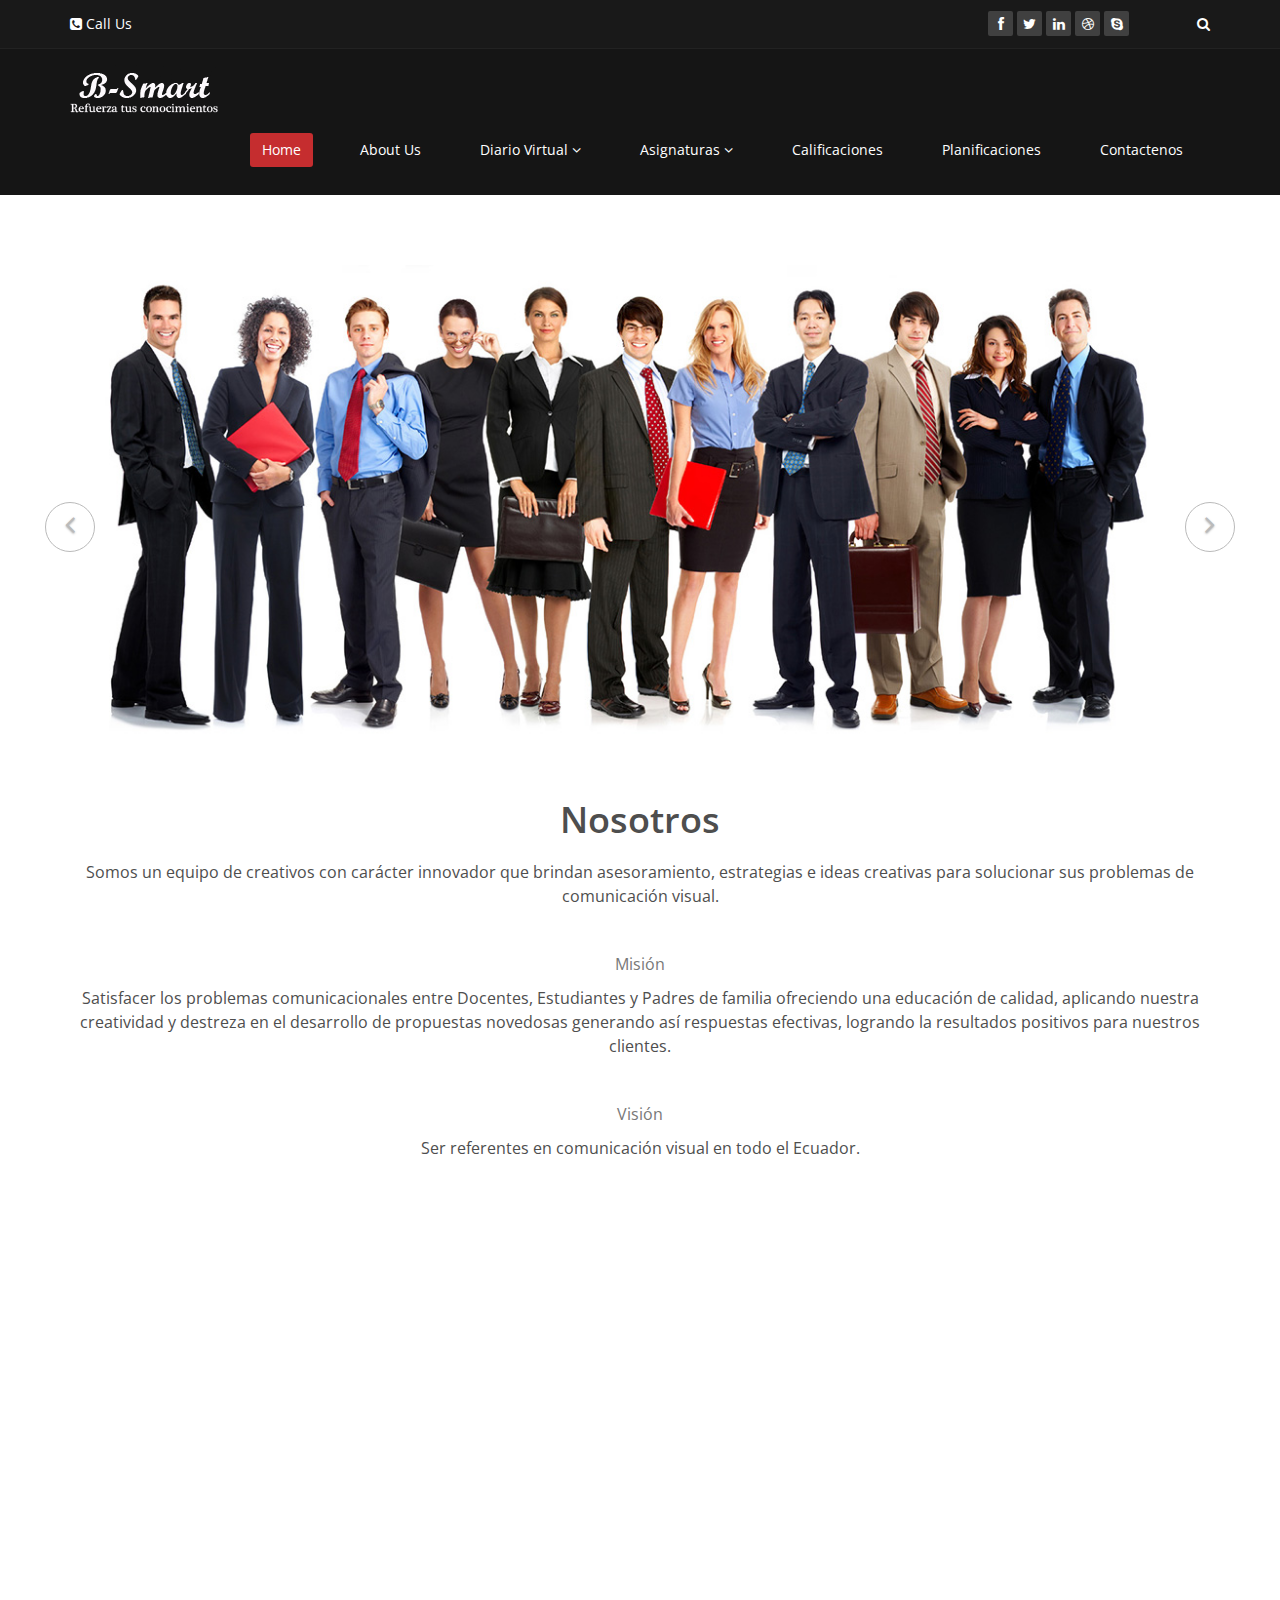
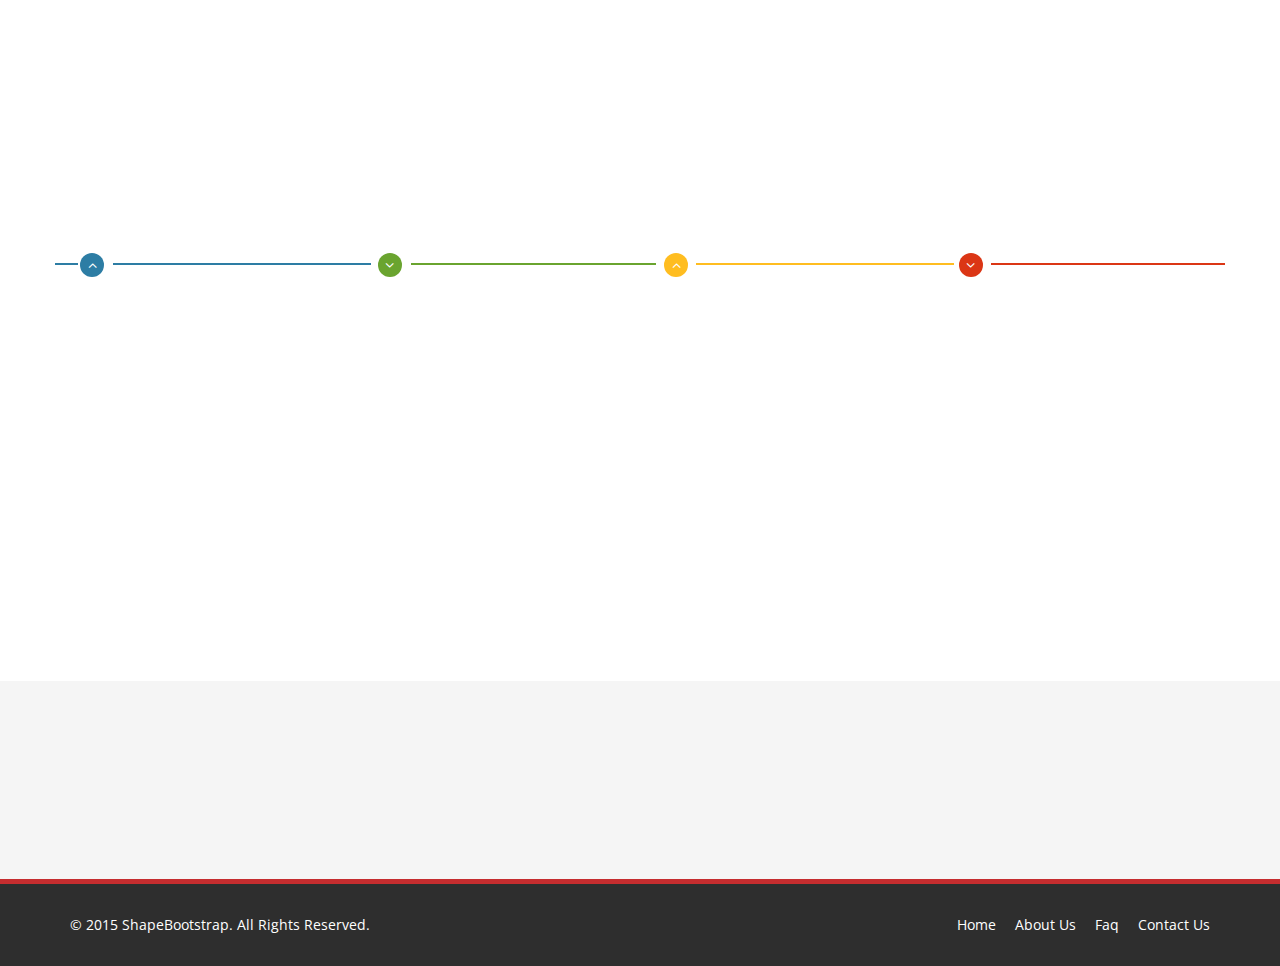
==== commit 714f5ee4: "nuevos cambios en el about-us" ====
--- a/about-us.html
+++ b/about-us.html
@@ -111,10 +111,6 @@
 <!--/************************* IFRAME centro **************************************************************-->
 <section id="about-us">
         <div class="container">
-            <div class="center wow fadeInDown">
-                <h2>About Corlate</h2>
-                <p class="lead">Lorem ipsum dolor sit amet, consectetur adipisicing elit, sed do eiusmod tempor incididunt ut <br> et dolore magna aliqua. Ut enim ad minim veniam</p>
-            </div>
             
             <!-- about us slider -->
             <div id="about-slider">
@@ -149,62 +145,30 @@
             </div><!--/#about-slider-->
             
             
-            <!-- Our Skill -->
+            <!-- Nosotros - Our Skill -->
             <div class="skill-wrap clearfix">
             
                 <div class="center wow fadeInDown">
-                    <h2>Our Skill</h2>
-                    <p class="lead">Lorem ipsum dolor sit amet, consectetur adipisicing elit, sed do eiusmod tempor incididunt ut <br> et dolore magna aliqua. Ut enim ad minim veniam</p>
+                    <h2>Nosotros</h2>
+                    <p class="lead">Somos un equipo de creativos con carácter innovador que brindan asesoramiento, estrategias e ideas creativas para solucionar sus problemas de comunicación visual.<br><br></p>
+					
+					<h3>Misi&oacute;n</h2>
+                    <p class="lead">Satisfacer los problemas comunicacionales entre Docentes, Estudiantes y Padres de familia ofreciendo una educación de calidad, aplicando nuestra creatividad y destreza en el desarrollo de propuestas novedosas generando así respuestas efectivas, logrando la resultados positivos para nuestros clientes.<br><br></p>
+
+                    <h3>Visi&oacute;n</h2>
+                    <p class="lead">Ser referentes en comunicación visual en todo el Ecuador.<br><br></p>
                 </div>
                 
-                <div class="row">
-        
-                    <div class="col-sm-3">
-                        <div class="sinlge-skill wow fadeInDown" data-wow-duration="1000ms" data-wow-delay="300ms">
-                            <div class="joomla-skill">                                   
-                                <p><em>85%</em></p>
-                                <p>Joomla</p>
-                            </div>
-                        </div>
-                    </div>
-                    
-                     <div class="col-sm-3">
-                        <div class="sinlge-skill wow fadeInDown" data-wow-duration="1000ms" data-wow-delay="600ms">
-                            <div class="html-skill">                                  
-                                <p><em>95%</em></p>
-                                <p>HTML</p>
-                            </div>
-                        </div>
-                    </div>
-                    
-                    <div class="col-sm-3">
-                        <div class="sinlge-skill wow fadeInDown" data-wow-duration="1000ms" data-wow-delay="900ms">
-                            <div class="css-skill">                                    
-                                <p><em>80%</em></p>
-                                <p>CSS</p>
-                            </div>
-                        </div>
-                    </div>
-                    
-                     <div class="col-sm-3">
-                        <div class="sinlge-skill wow fadeInDown" data-wow-duration="1000ms" data-wow-delay="1200ms">
-                            <div class="wp-skill">
-                                <p><em>90%</em></p>
-                                <p>Wordpress</p>                                     
-                            </div>
-                        </div>
-                    </div>
-                    
-                </div>
+                
     
             </div><!--/.our-skill-->
             
 
-            <!-- our-team -->
+            <!-- Equipo de trabajo - our-team -->
             <div class="team">
                 <div class="center wow fadeInDown">
-                    <h2>Team of Corlate</h2>
-                    <p class="lead">Lorem ipsum dolor sit amet, consectetur adipisicing elit, sed do eiusmod tempor incididunt ut <br> et dolore magna aliqua. Ut enim ad minim veniam</p>
+                    <h2>Equipo de trabajo</h2>
+                    <p class="lead">Contamos con un excelente equipo de creativos y apasionados por <br> solucionar problemas y producir mejores resultados</p>
                 </div>
 
                 <div class="row clearfix">
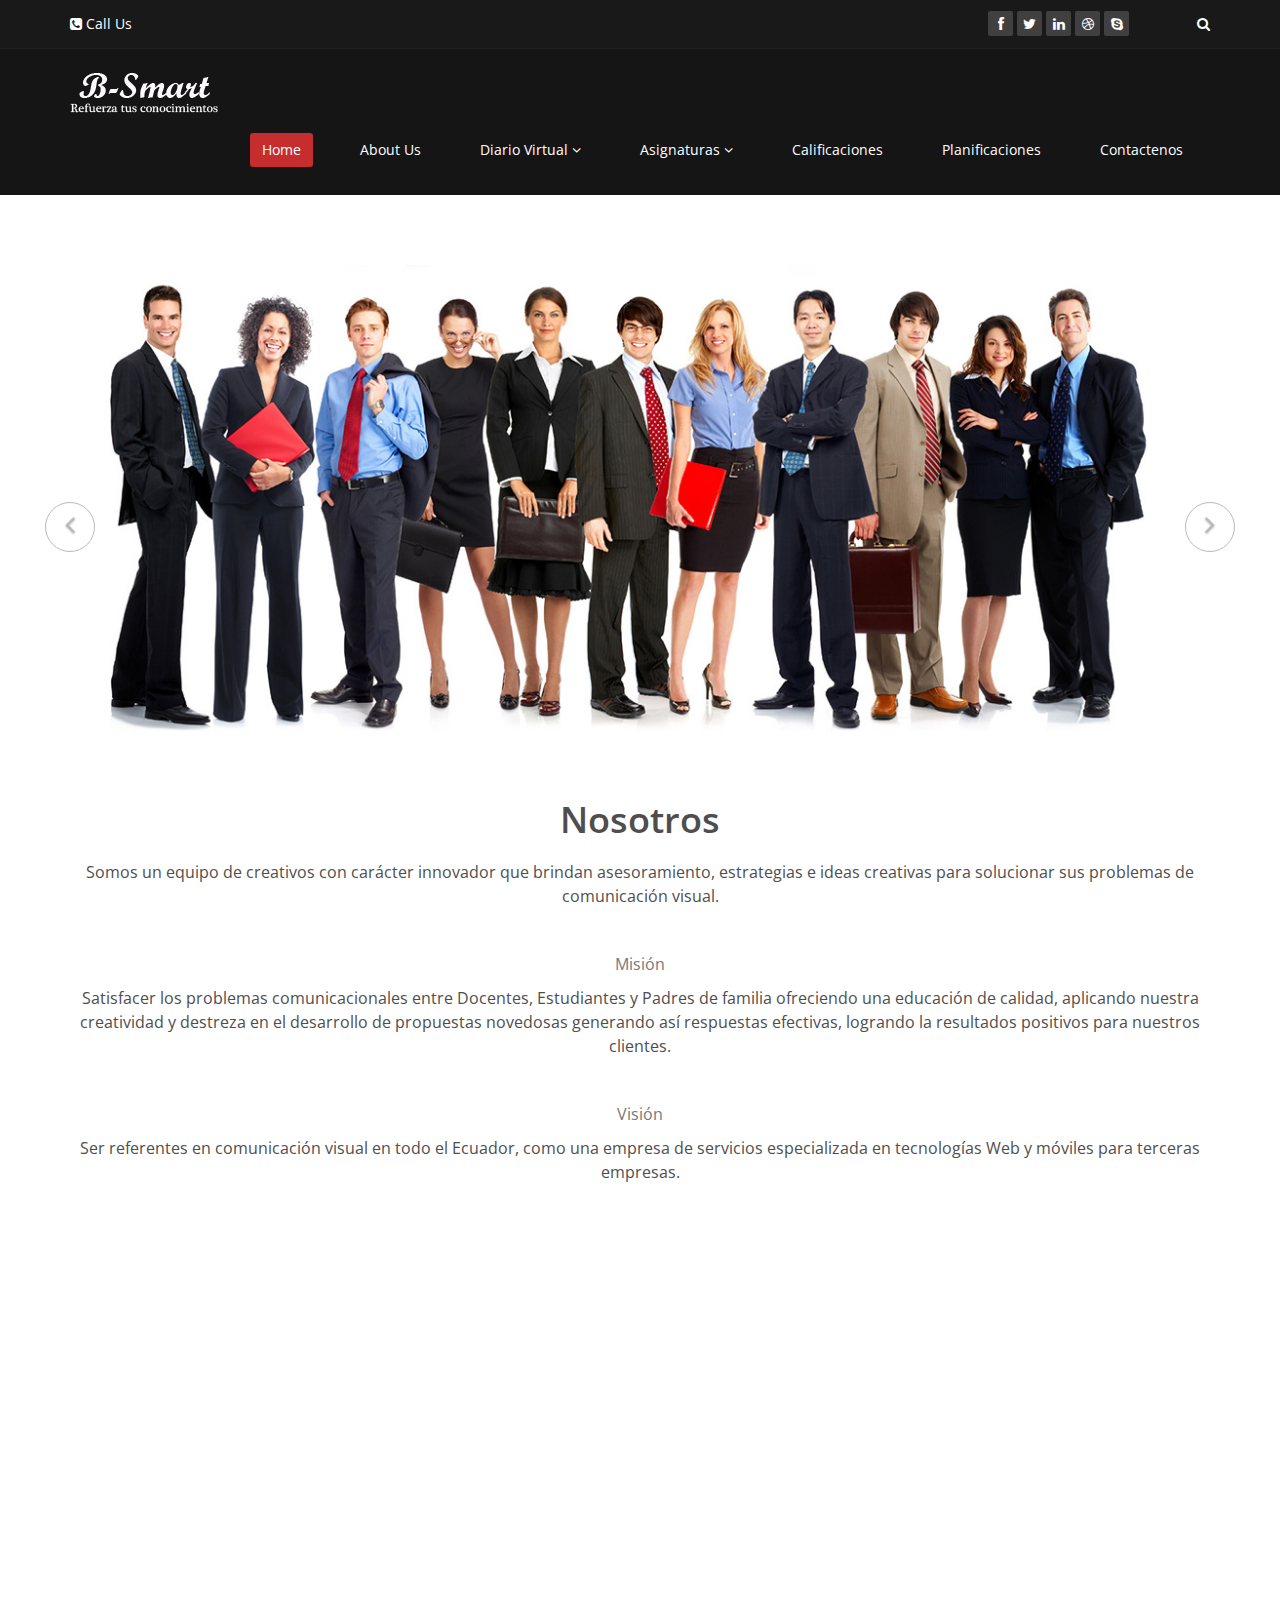
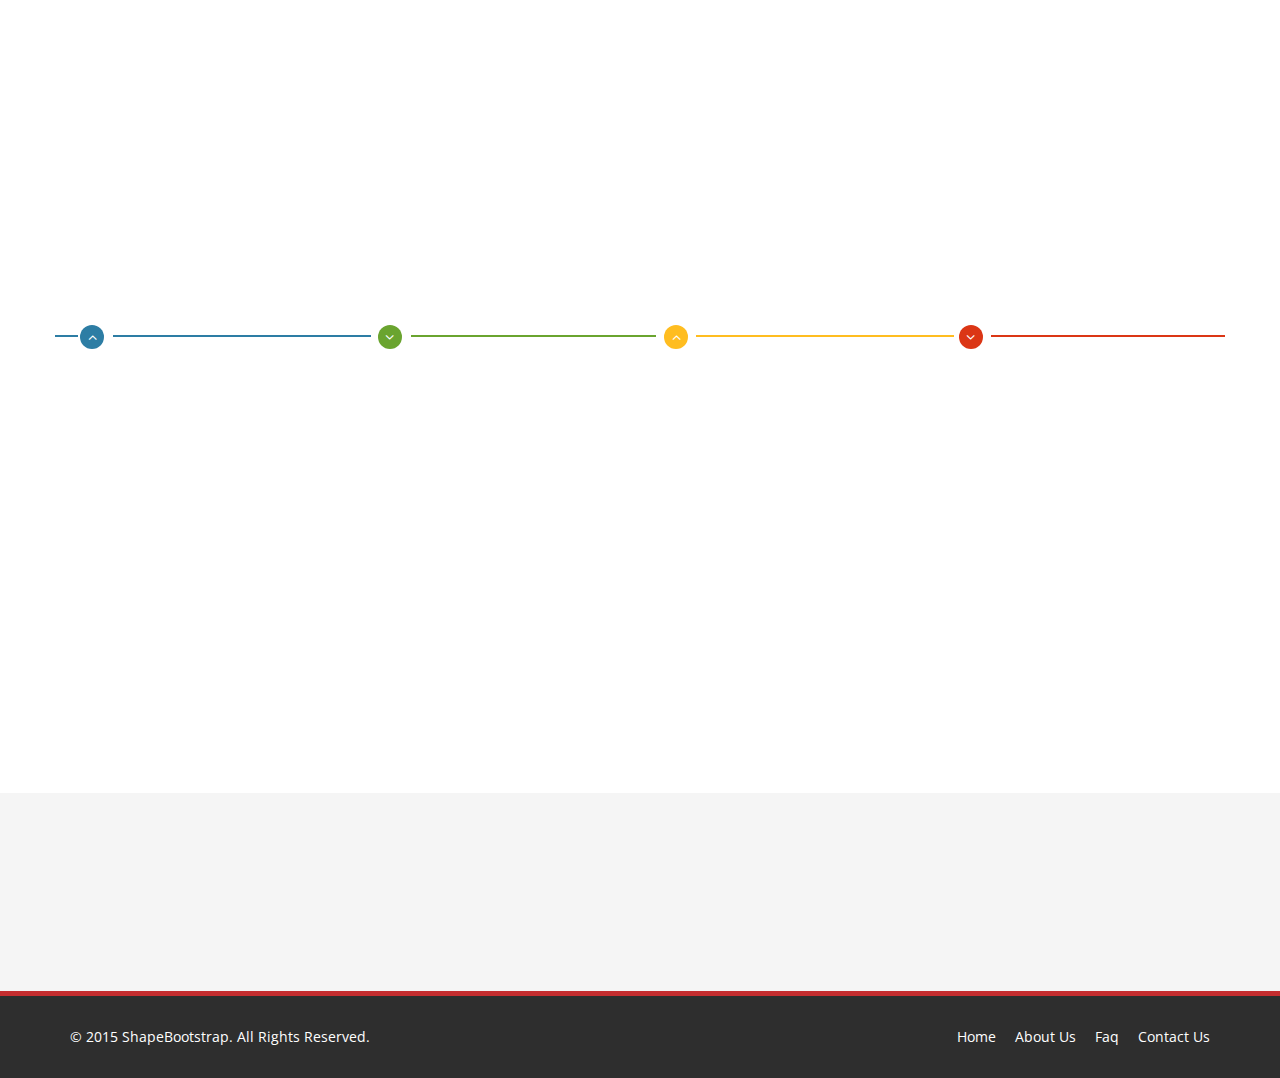
==== commit 90206694: "about as final" ====
--- a/about-us.html
+++ b/about-us.html
@@ -156,7 +156,7 @@
                     <p class="lead">Satisfacer los problemas comunicacionales entre Docentes, Estudiantes y Padres de familia ofreciendo una educación de calidad, aplicando nuestra creatividad y destreza en el desarrollo de propuestas novedosas generando así respuestas efectivas, logrando la resultados positivos para nuestros clientes.<br><br></p>
 
                     <h3>Visi&oacute;n</h2>
-                    <p class="lead">Ser referentes en comunicación visual en todo el Ecuador.<br><br></p>
+                    <p class="lead">Ser referentes en comunicación visual en todo el Ecuador, como una empresa de servicios especializada en tecnologías Web y móviles para terceras empresas.<br><br></p>
                 </div>
                 
                 
@@ -179,13 +179,13 @@
                                     <a href="#"><img class="media-object" src="images/man1.jpg" alt=""></a>
                                 </div>
                                 <div class="media-body">
-                                    <h4>Jhon Doe</h4>
-                                    <h5>Founder and CEO</h5>
+                                    <h4>Lenin Y&eacute;pez</h4>
+                                    <h5>Diseñador y Programador</h5>
                                     <ul class="tag clearfix">
                                         <li class="btn"><a href="#">Web</a></li>
                                         <li class="btn"><a href="#">Ui</a></li>
-                                        <li class="btn"><a href="#">Ux</a></li>
-                                        <li class="btn"><a href="#">Photoshop</a></li>
+                                        <li class="btn"><a href="#">.NET</a></li>
+                                        <li class="btn"><a href="#">Php</a></li>
                                     </ul>
                                     
                                     <ul class="social_icons">
@@ -195,7 +195,7 @@
                                     </ul>
                                 </div>
                             </div><!--/.media -->
-                            <p>There are many variations of passages of Lorem Ipsum available, but the majority have suffered alteration in some form, by injected humour, or randomised words which don't look even slightly believable.</p>
+                            <p>Futuro Ingeniero en Computación y Multimedia en la Universidad Superior Politécnica del Litoral. Cuenta con varios años de experiencia en la creación de aplicaciones móviles y dando soporte técnico a las mismas, actualmente es el Jefe del área de Desarrollo y Mantenimiento.</p>
                         </div>
                     </div><!--/.col-lg-4 -->
                     
@@ -207,13 +207,13 @@
                                     <a href="#"><img class="media-object" src="images/man2.jpg" alt=""></a>
                                 </div>
                                 <div class="media-body">
-                                    <h4>Jhon Doe</h4>
-                                    <h5>Founder and CEO</h5>
+                                    <h4>Fernando Rizzo</h4>
+                                    <h5>Programador</h5>
                                     <ul class="tag clearfix">
                                         <li class="btn"><a href="#">Web</a></li>
                                         <li class="btn"><a href="#">Ui</a></li>
-                                        <li class="btn"><a href="#">Ux</a></li>
-                                        <li class="btn"><a href="#">Photoshop</a></li>
+                                        <li class="btn"><a href="#">Canvas</a></li>
+                                        <li class="btn"><a href="#">Java</a></li>
                                     </ul>
                                     <ul class="social_icons">
                                         <li><a href="#"><i class="fa fa-facebook"></i></a></li>
@@ -222,7 +222,7 @@
                                     </ul>
                                 </div>
                             </div><!--/.media -->
-                            <p>There are many variations of passages of Lorem Ipsum available, but the majority have suffered alteration in some form, by injected humour, or randomised words which don't look even slightly believable.</p>
+                            <p>Futuro Licenciado en Diseño Web y Aplicaciones Multimedia en la Universidad Superior Politécnica del Litoral. Lleva pocos años trabajando en su área, sin embargo, su gran intelecto lo ha llevado a formar parte de nuestro equipo de trabajo. Actualmente es nuestro programador senior.</p>
                         </div>
                     </div><!--/.col-lg-4 -->                    
                 </div> <!--/.row -->
@@ -253,12 +253,12 @@
                                 </div>
 
                                 <div class="media-body">
-                                    <h4>Jhon Doe</h4>
-                                    <h5>Founder and CEO</h5>
+                                    <h4>Nicole Obando</h4>
+                                    <h5>Diseñadora Web</h5>
                                     <ul class="tag clearfix">
                                         <li class="btn"><a href="#">Web</a></li>
                                         <li class="btn"><a href="#">Ui</a></li>
-                                        <li class="btn"><a href="#">Ux</a></li>
+                                        <li class="btn"><a href="#">Illustrater</a></li>
                                         <li class="btn"><a href="#">Photoshop</a></li>
                                     </ul>
                                     <ul class="social_icons">
@@ -268,7 +268,7 @@
                                     </ul>
                                 </div>
                             </div><!--/.media -->
-                            <p>There are many variations of passages of Lorem Ipsum available, but the majority have suffered alteration in some form, by injected humour, or randomised words which don't look even slightly believable.</p>
+                            <p>Licenciada en Diseño Gráfico Publicitario en la Escuela Superior Politécnica del Litoral. Cuenta con más de 6 años de experiencia trabajando en su área y actualmente es la Directora de proyectos en Diseño Gráfico y Multimedia en el Ecuador.</p>
                         </div>
                     </div>
                     <div class="col-md-4 col-sm-6 col-md-offset-2">
@@ -278,13 +278,13 @@
                                     <a href="#"><img class="media-object" src="images/man4.jpg" alt=""></a>
                                 </div>
                                 <div class="media-body">
-                                    <h4>Jhon Doe</h4>
-                                    <h5>Founder and CEO</h5>
+                                    <h4>Jos&eacute; Catagua</h4>
+                                    <h5>Diseñador Web y Multimedia</h5>
                                     <ul class="tag clearfix">
                                         <li class="btn"><a href="#">Web</a></li>
-                                        <li class="btn"><a href="#">Ui</a></li>
-                                        <li class="btn"><a href="#">Ux</a></li>
-                                        <li class="btn"><a href="#">Photoshop</a></li>
+                                        <li class="btn"><a href="#">Multimedia</a></li>
+                                        <li class="btn"><a href="#">.NET</a></li>
+                                        <li class="btn"><a href="#">Android</a></li>
                                     </ul>
                                     <ul class="social_icons">
                                         <li><a href="#"><i class="fa fa-facebook"></i></a></li>
@@ -293,7 +293,7 @@
                                     </ul>
                                 </div>
                             </div><!--/.media -->
-                            <p>There are many variations of passages of Lorem Ipsum available, but the majority have suffered alteration in some form, by injected humour, or randomised words which don't look even slightly believable.</p>
+                            <p>Futuro Licenciado en Diseño Web y Aplicaciones Multimedia en la Escuela Superior Politécnica del Litoral. Lleva pocos años trabajando en su área, pero a través de sus conocimientos empezó a formar parte del selecto equipo de trabajo.</p>
                         </div>
                     </div>
                 </div>  <!--/.row-->
